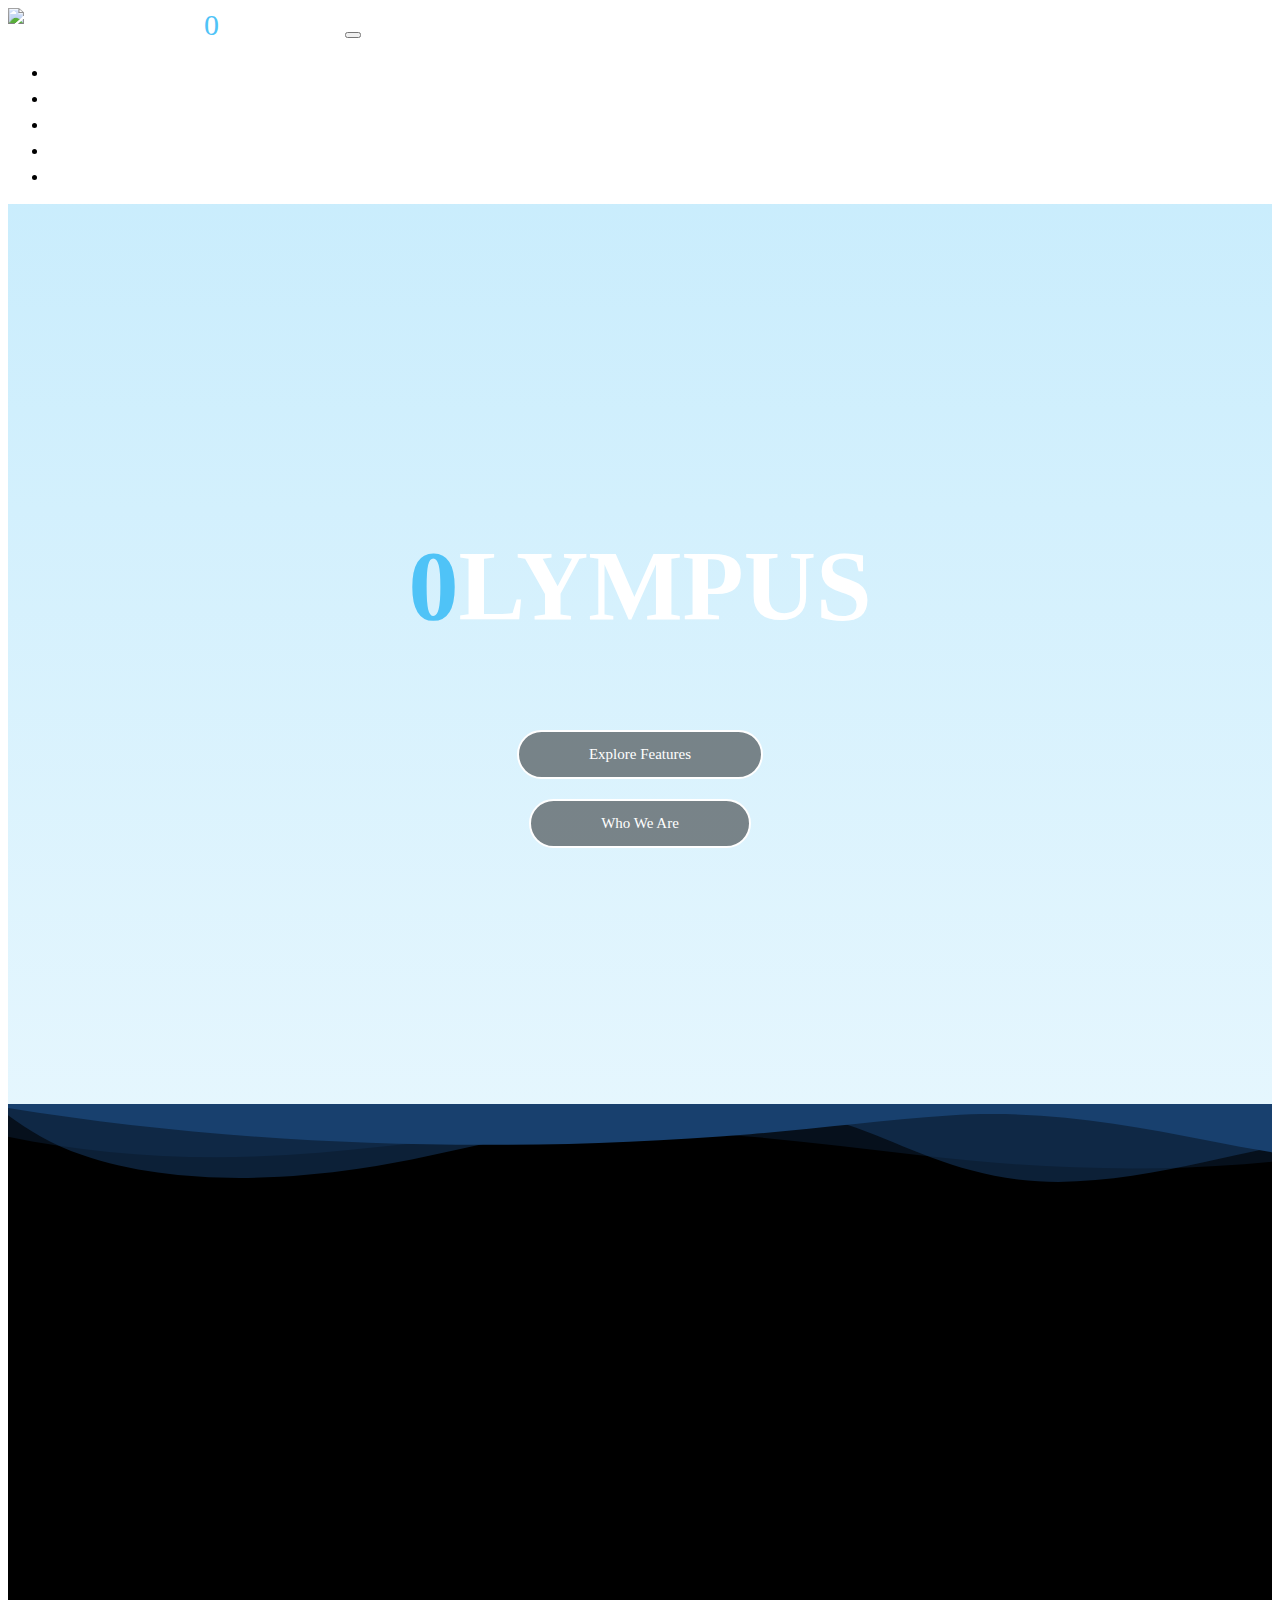
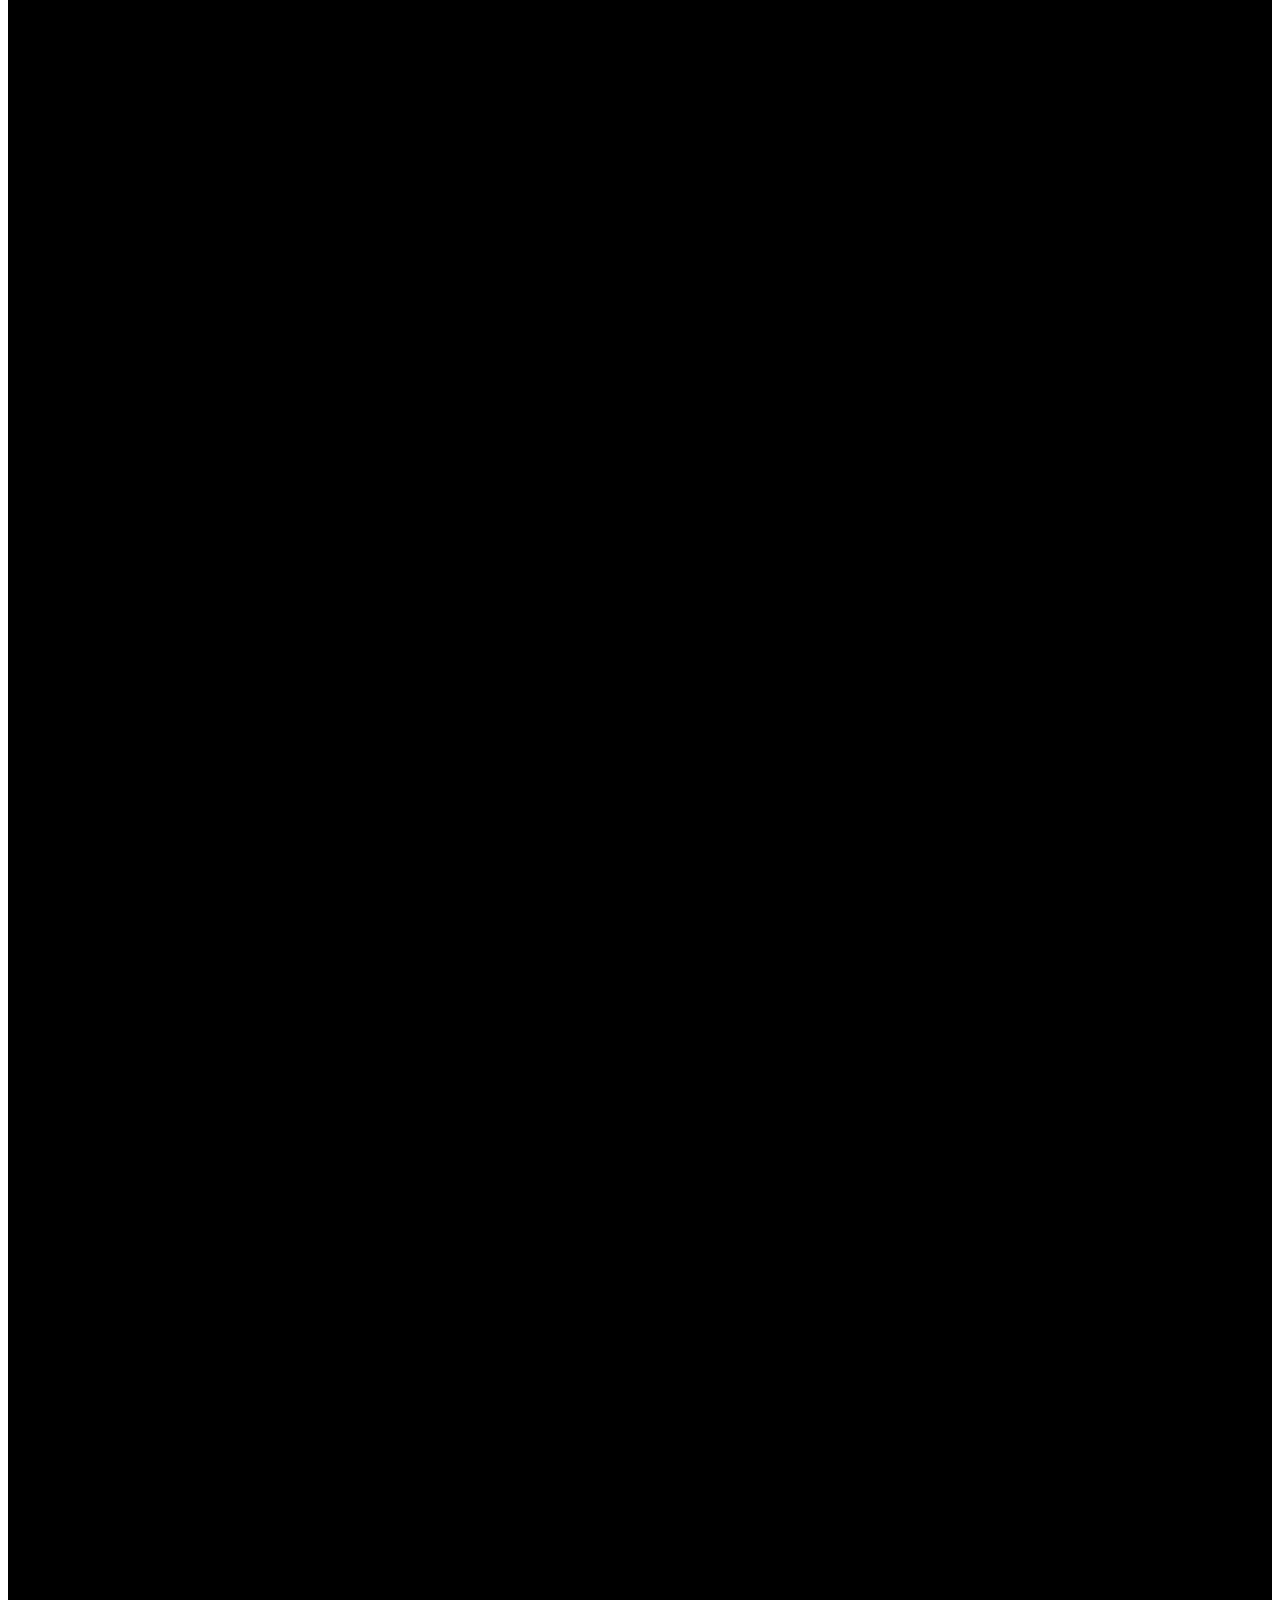
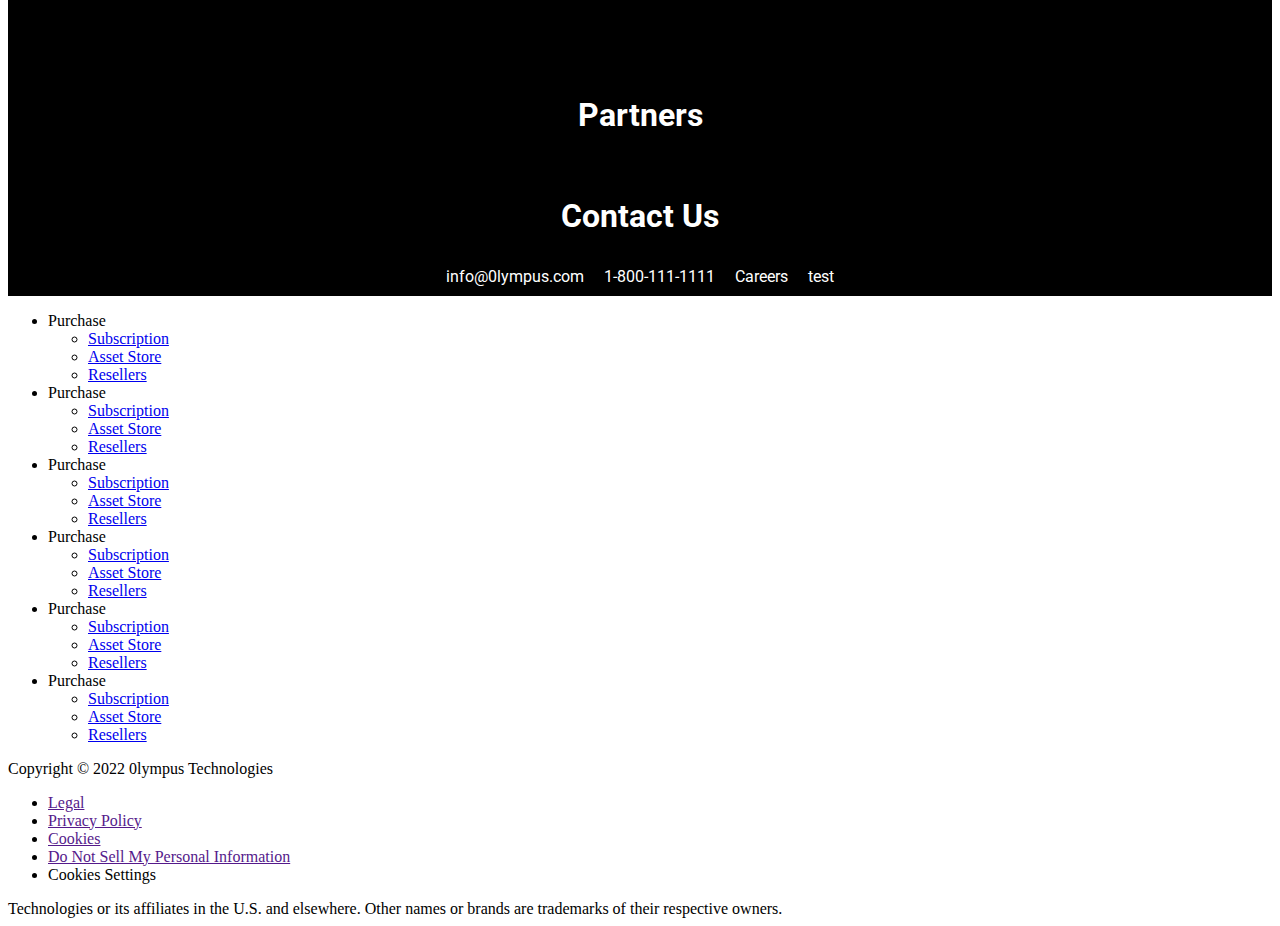
==== index.html @ a6ee3f27 "rename" ====
<!DOCTYPE html>
<html lang="en">
<head>
  <meta charset="UTF-8">
  <meta http-equiv="X-UA-Compatible" content="IE=edge">
  <meta name="viewport" content="width=device-width, initial-scale=1.0">
  
  <!-- link to Google API for Roboto Font for body -->
  <link rel="preconnect" href="https://fonts.googleapis.com">
  <link rel="preconnect" href="https://fonts.gstatic.com" crossorigin>
  <link href="https://fonts.googleapis.com/css2?family=Roboto&display=swap" rel="stylesheet"> 
  <script src="https://ajax.googleapis.com/ajax/libs/jquery/3.3.1/jquery.min.js"></script>
  
  <!-- bootstrap for navbar -->
  <link href="https://cdn.jsdelivr.net/npm/bootstrap@5.0.2/dist/css/bootstrap.min.css" 
    rel="stylesheet" 
    integrity="sha384-EVSTQN3/azprG1Anm3QDgpJLIm9Nao0Yz1ztcQTwFspd3yD65VohhpuuCOmLASjC" 
    crossorigin="anonymous">
    <script src="https://code.jquery.com/jquery-3.2.1.slim.min.js" integrity="sha384-KJ3o2DKtIkvYIK3UENzmM7KCkRr/rE9/Qpg6aAZGJwFDMVNA/GpGFF93hXpG5KkN" crossorigin="anonymous"></script>
    <script src="https://cdn.jsdelivr.net/npm/popper.js@1.12.9/dist/umd/popper.min.js" integrity="sha384-ApNbgh9B+Y1QKtv3Rn7W3mgPxhU9K/ScQsAP7hUibX39j7fakFPskvXusvfa0b4Q" crossorigin="anonymous"></script>
    <script src="https://cdn.jsdelivr.net/npm/bootstrap@4.0.0/dist/js/bootstrap.min.js" integrity="sha384-JZR6Spejh4U02d8jOt6vLEHfe/JQGiRRSQQxSfFWpi1MquVdAyjUar5+76PVCmYl" crossorigin="anonymous"></script>

  <title>0lympus Technologies</title>

  <!-- index specific cSS -->
  <link rel="stylesheet" href="CSS/indexCSS/animate.css">
  <link rel="stylesheet" href="CSS/indexCSS/navbar.css">
  <link rel="stylesheet" href="CSS/indexCSS/index_sliders.css">
  <link rel="stylesheet" href="CSS/indexCSS/index.css">
  <link rel="stylesheet" href="CSS/indexCSS/backVideo.css">

  <!-- general style sheet 
  <link rel="stylesheet" href="CSS\style.css">--> 
</head>


<body>
  <!-- Navbar Section -->
  <nav class="navbar navbar-expand-lg navbar-light  bg-transparent fixed-top p-md-3">
    <div class="container">
        <a href="index.html" class="navbar-brand fw-bold">
          <img src="https://svgsilh.com/svg/305692-2196f3.svg" alt="Lightning bolt" 
          width="75" height="30" class="d-inline-block align-text-top fs-1">
          <span style="color: rgb(79, 195, 247)">0</span>LYMPUS
        </a>
        <button class="navbar-toggler" type="button" data-bs-toggle="collapse" data-bs-target="#nav-menu">
            <span class="navbar-toggler-icon"></span>
        </button>
        <div class="collapse navbar-collapse" id="nav-menu">
          <ul class="navbar-nav ms-auto fw-bold">
            <li class="nav-item">
              <a href="HTML\productFeatures.html" class="nav-link">Features</a>
            </li>
            <li class="nav-item">
              <a href="HTML\roadmap.html" class="nav-link">Roadmap</a>
            </li>
            <li class="nav-item">
              <a href="HTML\pricing.html" class="nav-link">Pricing</a>
            </li>
            <li class="nav-item">
              <a href="HTML\team.html" class="nav-link">Team</a>
            </li>
            <li class="nav-item">
              <a href="HTML\faq.html" class="nav-link">FAQ</a>
            </li>
        </div>
    </div>
  </nav>



  <!--video banner-->
  <div class="video-front-content">
    <!--video-->
    <video autoplay loop muted plays-inline class="back-video">
      <source src="media/olympus_video_v1.0_banner.mp4" type="video/mp4">
    </video>
    <!--buttons on top of video banner-->
    <div class="content">
      <!--0lympus titlecard-->
      <h1><span style="color: rgb(79, 195, 247)">0</span>LYMPUS</h1>
      <!--send viewer to features-->
      <a class="innerbutton" href="HTML\productFeatures.html">Explore Features</a>  
      <!-- send viewer below to content of homepage-->
      <div class="main" id="section1">
        <a class="innerbutton" href="#section2">Who We Are</a>
      </div>
    </div>
  </div>

  <div class="main-content bg-dark">



    <!--divider found from https://app.haikei.app/-->
    <div id="section2" class="custom-shape-divider-top-1667151416 bg-dark">
      <svg data-name="Layer 1" xmlns="http://www.w3.org/2000/svg" viewBox="0 0 1200 120" preserveAspectRatio="none">
          <path d="M0,0V46.29c47.79,22.2,103.59,32.17,158,28,70.36-5.37,136.33-33.31,206.8-37.5C438.64,32.43,512.34,53.67,583,72.05c69.27,18,138.3,24.88,209.4,13.08,36.15-6,69.85-17.84,104.45-29.34C989.49,25,1113-14.29,1200,52.47V0Z" opacity=".25" class="shape-fill"></path>
          <path d="M0,0V15.81C13,36.92,27.64,56.86,47.69,72.05,99.41,111.27,165,111,224.58,91.58c31.15-10.15,60.09-26.07,89.67-39.8,40.92-19,84.73-46,130.83-49.67,36.26-2.85,70.9,9.42,98.6,31.56,31.77,25.39,62.32,62,103.63,73,40.44,10.79,81.35-6.69,119.13-24.28s75.16-39,116.92-43.05c59.73-5.85,113.28,22.88,168.9,38.84,30.2,8.66,59,6.17,87.09-7.5,22.43-10.89,48-26.93,60.65-49.24V0Z" opacity=".5" class="shape-fill"></path>
          <path d="M0,0V5.63C149.93,59,314.09,71.32,475.83,42.57c43-7.64,84.23-20.12,127.61-26.46,59-8.63,112.48,12.24,165.56,35.4C827.93,77.22,886,95.24,951.2,90c86.53-7,172.46-45.71,248.8-84.81V0Z" class="shape-fill"></path>
      </svg>
    </div>


    <!--team about section-->
    <!--text on left, picture on right-->
    <section class="from-right">
      <h1 style="padding-left: 100px;">About Us</h1>
      <div class="L-text-R-img">
        <p>
          Lorem ipsum dolor sit amet, consectetur adipiscing elit. Proin id mollis massa, non tincidunt ex. Suspendisse mattis ac neque eget pellentesque. Interdum et malesuada fames ac ante ipsum primis in faucibus. Proin rutrum nisl a tellus dapibus tempor. Maecenas non justo dolor. Cras tempor lacus turpis, sit amet consectetur magna tincidunt vitae. Duis rhoncus maximus lacus, nec rhoncus tortor suscipit id. Pellentesque malesuada, elit non venenatis aliquam, mauris urna mattis mi, sodales efficitur lorem dolor in enim. Nulla blandit nunc a lectus egestas lacinia. Lorem ipsum dolor sit amet, consectetur adipiscing elit. Phasellus ultrices lacus at mi tristique, mollis consectetur massa mattis. Duis condimentum massa felis, eu mattis risus pulvinar at. Vivamus viverra risus nec quam semper, gravida pulvinar sem elementum. Nullam pellentesque semper consectetur. Praesent sit amet lacinia tellus.
        </p>
        <img class="from-left" src="media\teamPictures\TeamPic.png">
      </div>
    </section>
    

    <!--company mission section-->
    <!--picture on left, text on right-->
    <section class="from-left">
      <h1 style="text-align:right; padding-right: 100px;">Our Company</h1>
      <div class="R-text-L-img">
        <img class="from-right" src="media\teamPictures\TeamPic.png">
        <p>
          Lorem ipsum dolor sit amet, consectetur adipiscing elit. Proin id mollis massa, non tincidunt ex. Suspendisse mattis ac neque eget pellentesque. Interdum et malesuada fames ac ante ipsum primis in faucibus. Proin rutrum nisl a tellus dapibus tempor. Maecenas non justo dolor. Cras tempor lacus turpis, sit amet consectetur magna tincidunt vitae. Duis rhoncus maximus lacus, nec rhoncus tortor suscipit id. Pellentesque malesuada, elit non venenatis aliquam, mauris urna mattis mi, sodales efficitur lorem dolor in enim. Nulla blandit nunc a lectus egestas lacinia. Lorem ipsum dolor sit amet, consectetur adipiscing elit. Phasellus ultrices lacus at mi tristique, mollis consectetur massa mattis. Duis condimentum massa felis, eu mattis risus pulvinar at. Vivamus viverra risus nec quam semper, gravida pulvinar sem elementum. Nullam pellentesque semper consectetur. Praesent sit amet lacinia tellus.
        </p>
      </div>
    </section>


    <!-- test animations
    <section class="from-right">
      <h1 style="text-align:right; padding-right: 100px;">Section 1</h1>
      <div class="R-text-L-img">
        <p>Lorem ipsum, dolor sit amet consectetur adipisicing elit. Error quod placeat commodi officiis, reiciendis similique, quis ad blanditiis consectetur unde officia vitae minima ullam eligendi, fuga dignissimos repellat corrupti. Impedit!</p>
      </div>
    </section>

    <!-- test animations
    <section class="from-left">
      <h1 style="text-align:right; padding-right: 100px;">Section 2</h1>
      <div class="R-text-L-img">
        <p>Lorem ipsum, dolor sit amet consectetur adipisicing elit. Error quod placeat commodi officiis, reiciendis similique, quis ad blanditiis consectetur unde officia vitae minima ullam eligendi, fuga dignissimos repellat corrupti. Impedit!</p>
      </div>
    </section>
      -->

    <div>
      <h1 style="text-align:center">Partners</h1>
      <div class="partners">
        <div class="partner from-left">
          <img src="https://avatars.dicebear.com/api/micah/908sjh%20vkdsacasdasd.svg">
        </div>
        <div class="partner from-left">
          <img src="https://avatars.dicebear.com/api/micah/14.svg">
        </div>
        <div class="partner from-right">
          <img src="https://avatars.dicebear.com/api/micah/your-custom-seed.svg" >
        </div>
        <div class="partner from-right">
          <img src="https://avatars.dicebear.com/api/micah/214567.svg">
        </div>
      </div>
    </div>

    <div class="contact-box">
      <h1 style="text-align:center">Contact Us</h1>
      <div class="contact-us">
        <div>
          info@0lympus.com
        </div>
        <div>
          1-800-111-1111
        </div>
        <div>
          Careers
        </div>
        <div>
          test
        </div>
      </div>
    </div>


  </div>




  <footer>          
    <ul>
      <li>
        <span>Purchase</span>
        <ul>
          <li>
            <a href="https://store.unity.com/">Subscription</a>
          </li>
          <li>
            <a href="https://assetstore.unity.com/">Asset Store</a>
          </li>
          <li>
            <a href="https://store.unity.com/resellers">Resellers</a>
          </li>
        </ul>
      </li>
      <li>
        <span>Purchase</span>
        <ul>
          <li>
            <a href="https://store.unity.com/">Subscription</a>
          </li>
          <li>
            <a href="https://assetstore.unity.com/">Asset Store</a>
          </li>
          <li>
            <a href="https://store.unity.com/resellers">Resellers</a>
          </li>
        </ul>
      </li>
      <li>
        <span>Purchase</span>
        <ul>
          <li>
            <a href="https://store.unity.com/">Subscription</a>
          </li>
          <li>
            <a href="https://assetstore.unity.com/">Asset Store</a>
          </li>
          <li>
            <a href="https://store.unity.com/resellers">Resellers</a>
          </li>
        </ul>
      </li>
      <li>
        <span>Purchase</span>
        <ul>
          <li>
            <a href="https://store.unity.com/">Subscription</a>
          </li>
          <li>
            <a href="https://assetstore.unity.com/">Asset Store</a>
          </li>
          <li>
            <a href="https://store.unity.com/resellers">Resellers</a>
          </li>
        </ul>
      </li>
      <li>
        <span>Purchase</span>
        <ul>
          <li>
            <a href="https://store.unity.com/">Subscription</a>
          </li>
          <li>
            <a href="https://assetstore.unity.com/">Asset Store</a>
          </li>
          <li>
            <a href="https://store.unity.com/resellers">Resellers</a>
          </li>
        </ul>
      </li>
      <li>
        <span>Purchase</span>
        <ul>
          <li>
            <a href="https://store.unity.com/">Subscription</a>
          </li>
          <li>
            <a href="https://assetstore.unity.com/">Asset Store</a>
          </li>
          <li>
            <a href="https://store.unity.com/resellers">Resellers</a>
          </li>
        </ul>
      </li>          
    </ul>
      


    <div>
      <div>Copyright © 2022 0lympus Technologies</div>
        <div>   
          <ul>
            <li>
              <a href="" >Legal</a>
            </li>
            <li>
              <a href="" >Privacy Policy</a>
            </li>
            <li>
              <a href="" ">Cookies</a>
            </li>
            <li>
              <a href="" >Do Not Sell My Personal Information</a>
            </li>
            <li>
              <span>Cookies Settings</span>
            </li>
          </ul>
        </div>
      </div>
      <div>
        <div>
          Technologies or its affiliates in the U.S. and elsewhere.
          Other names or brands are trademarks of their respective owners.
        </div>
      </div>

  </footer>



  <!-- End of main cotnent Devon Knight -->

  <!-- scripts Devon Knight -->
  <script defer src="JavaScript\index\app.js"></script>
  <script src="JavaScript\index\navShade.js"></script>
</body>
</html>
---- CSS/indexCSS/navbar.css ----
/*
.navbar{
  height:80px;
  display: flex;
  font-size: 1.5rem;
  background-color:#000000;
  text-decoration: none;
  align-items: center;
  margin:0;
}
.navbar-container{
  height: 80px;
  width: 100%;
  padding: 0 30px;
  display: flex;
  justify-content: space-between;
}
.navbar-container .nav-logo {
  flex:1;
}
.navbar-container .nav-logo a{
  display: flex;
  text-decoration: none;
  color: #ffffff;
  font-weight: bold;
  font-size: 2em;
  margin: 5px;
  font-family: "Futura";
}
.navbar-container #company-logo {
  width: 60px;
  filter: invert(54%) sepia(83%) saturate(1494%) hue-rotate(154deg) brightness(104%) contrast(106%);
}
.navbar-container .navbar-menu {
  margin: 0;
  display: flex;
  align-items: center;
  list-style: none;
  padding: 0 50px;
  font-family: "Futura Lt BT";
}
.navbar-container .navbar-item {
  height: 80px;
  padding: 0 2em;
}
.navbar-menu .navbar-links {
  color: #ffffff;
  display: flex;
  align-items: center;
  justify-content: center;
  text-decoration: none;
  padding-top: 1em;
}
.navbar-menu .navbar-links:hover {
  color:#00CCFF ;
}


/*
/* keep navbar with scrolling 
.navbar {
  z-index: 99;
  background: transparent;
  position: fixed; 
  top: 0; 
  width: 100%; 
}
/* Links inside the navbar 
.navbar a {
  float: left;
  display: block;
  color: #f2f2f2;
  text-align: center;
  padding: 14px 16px;
  text-decoration: none;
} */
/* Change background on mouse-over 
.navbar a:hover {
  background: #ddd;
  color: black;
  -webkit-text-stroke: .7px whitesmoke;
  -webkit-text-fill-color: whitesmoke;
  color: transparent;
  background-color: rgba(79, 195, 247, 0.3);
  box-shadow: 
  0 3px 5px 0 
  rgba(79, 195, 247, 5), 
  0 3px 30px 0 
  rgba(79, 195, 247, 5);
}*/

.navbar-light .navbar-nav .nav-link{
  color: white;
  font-size: 22px;
}
.navbar-light .navbar-brand{
  color: white;
  font-size: 30px;
}
#nav-menu a:hover {
  -webkit-text-stroke: .7px rgb(79, 195, 247);
  -webkit-text-fill-color: rgb(79, 195, 247);
}
.navbar-container #company-logo {
  width: 60px;
  filter: invert(54%) sepia(83%) saturate(1494%) hue-rotate(154deg) brightness(104%) contrast(106%);
}
.navbar{
  transition-property: background-color;
  transition-duration: 1s;
}
---- CSS/indexCSS/index_sliders.css ----
#slide_button{
  background-color: #167c4f;
  color: white;
  padding: 14px 25px;
  text-align: center;
  text-decoration: none;
  display: inline-block;
}

#slide_button:hover, #slide_button:active{
  background-color: green;
}
.slider{
    width:100%;
}
.sliders{
  display: flex;
  text-align: center;
}
.slides{
  height: 40%;
}
---- CSS/indexCSS/index.css ----
.main-content{
  font-family: 'Roboto', sans-serif;
  color: white;
  background: black;
  overflow: hidden;
}
.grey{
  background: darkgray;
}
.off_white{
  background: whitesmoke;
}

.custom-shape-divider-top-1667151416 {
  width: 100%;
  overflow: hidden;
  line-height: 0;
  background: black;
}
.custom-shape-divider-top-1667151416 svg {
  position: relative;
  display: block;
  width: calc(148% + 1.3px);
  height: 85px;
}
.custom-shape-divider-top-1667151416 .shape-fill {
  fill: #18406E;
}


.text{
  background-color: lightgray;
  color: black;
}


.main-content section{
  padding-top: 25vh;
  padding-bottom: 25vh;
}


.L-text-R-img{
  display: flex;
  padding-right: 100px;
  padding-left: 100px;
}
.L-text-R-img p{
  padding-right: 100px;
  display: flex;
  align-items: center;
  justify-content: center;
}
.L-text-R-img img{
  display: block;
  align-items: right;
  width: 40vw;
  height: 40vw;
}
.R-text-L-img{
  display: flex;
  padding-right: 100px;
  padding-left: 100px;
}
.R-text-L-img p{
  padding-left: 100px;
  display: flex;
  align-items: center;
  justify-content: center;
}
.R-text-L-img img{
  display: block;
  align-items: left;
  width: 40vw;
  height: 40vw;
}


.contact-us{
  display: flex;
  align-items: center;
  justify-content: center;
}
.contact-us div{
  padding: 10px;
}
---- CSS/indexCSS/backVideo.css ----
.back-video{
  position: absolute;
  z-index: -5;
}
@media (min-aspect-ratio: 16/9){
  .back-video{
    width: 100%;
    height: auto;
  }
}
@media (max-aspect-ratio: 16/9){
  .back-video{
    width: auto;
    height: 100%;
  }
}

.video-front-content{
  width: 100%;
  height:  100vh;
  background-image: linear-gradient(
    rgba(79, 195, 247, 0.30),
    rgba(79, 195, 247, 0.15));
  position: relative;
  padding: 0 0%;
  display: flex;
  align-items: center;
  justify-content: center;
  overflow-x: hidden;
}
.content{
  z-index: 1;
  text-align: center;
}
.content h1{
  font-size:  100px;
  color: #fff;
  font-weight: 600;
  transition:  0.3s;
}
.content a{
  text-decoration: none;
  display: inline-block;
  background-color: rgba(20,20,20, 0.5);
  color: #fff;
  font-size: 15px;
  border: 2px solid #fff;
  padding: 14px 70px;
  border-radius: 50px;
  margin-top: 20px;
  transition-property: transform, box-shadow, -webkit-text-stroke, background-color;
  transition-duration: 0.5s;
}
.content a:hover{
  -webkit-text-stroke: 1px white;
  transform: scale(1.1);
  background-color: rgba(79, 195, 247, 0.7);
  box-shadow: 
  0 3px 5px 0 
  rgba(79, 195, 247, 2), 
  0 3px 30px 0 
  rgba(79, 195, 247, 2);
}
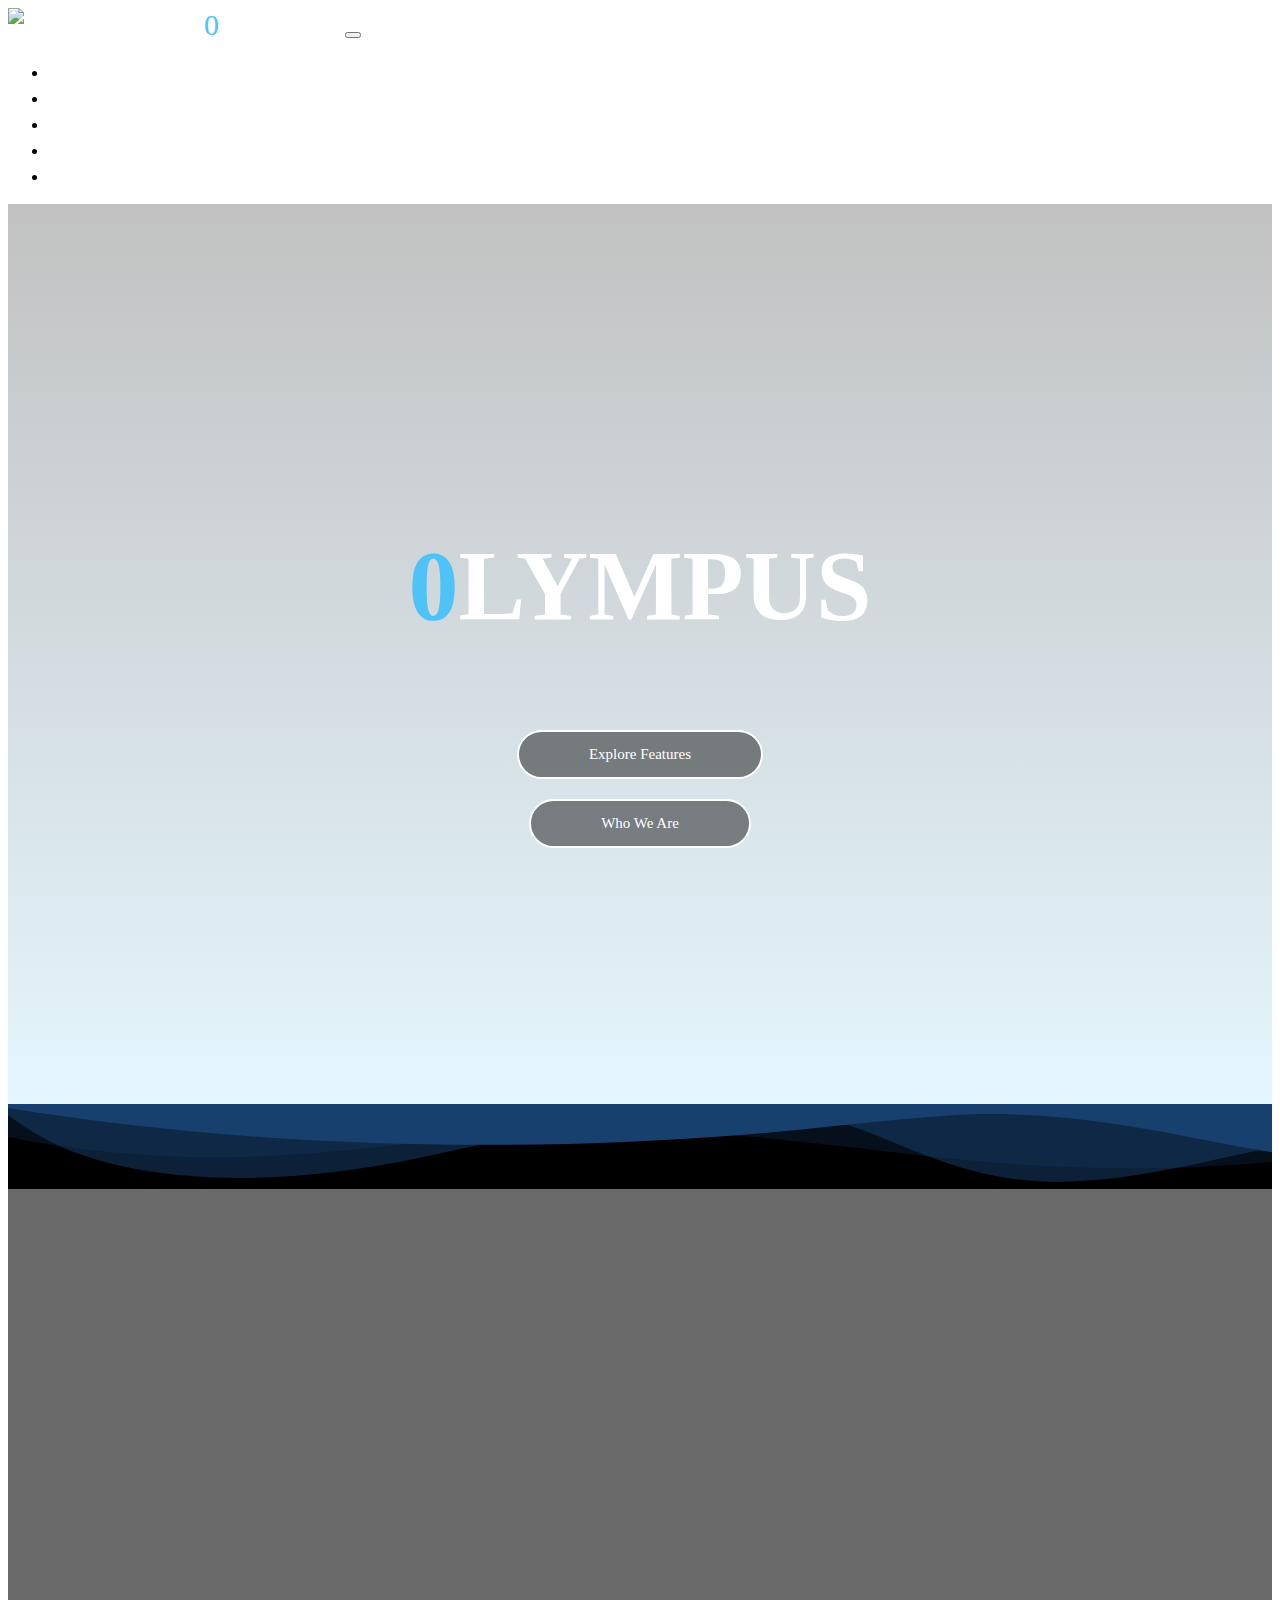
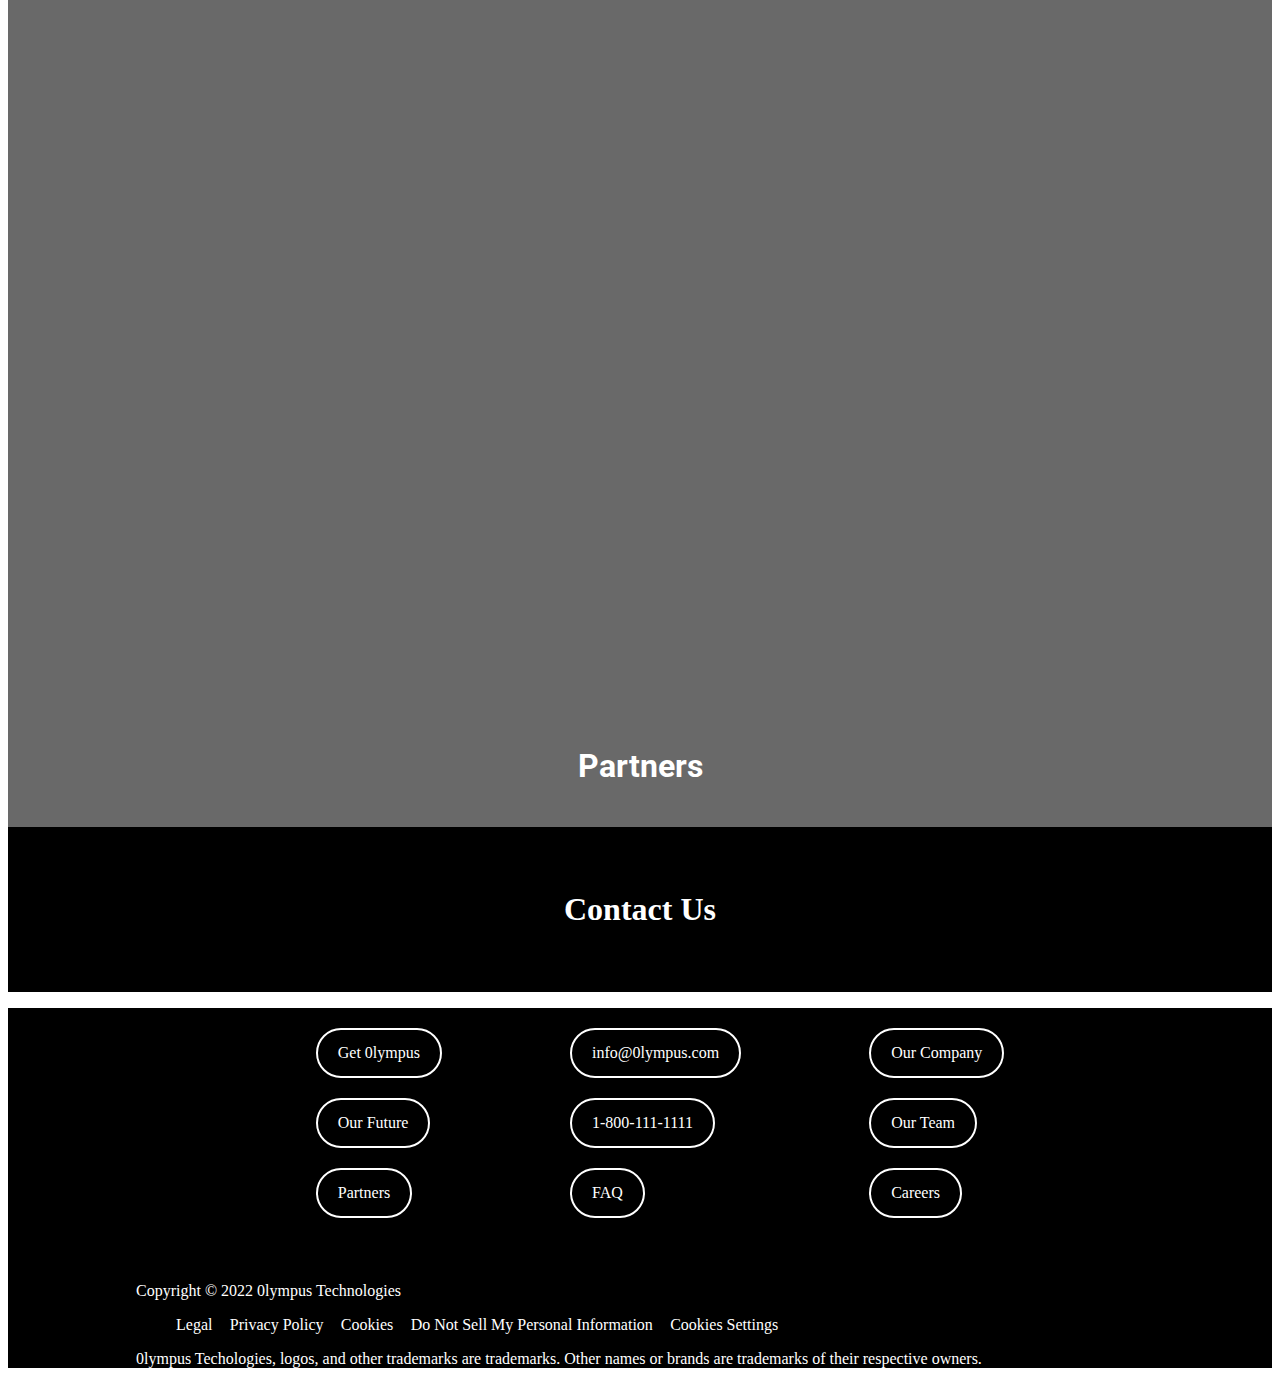
==== commit 64ff6077: "Merge pull request #14 from 0lympusTechnologies/index" ====
--- a/index.html
+++ b/index.html
@@ -5,7 +5,7 @@
   <meta http-equiv="X-UA-Compatible" content="IE=edge">
   <meta name="viewport" content="width=device-width, initial-scale=1.0">
   
-  <!-- link to Google API for Roboto Font for body -->
+  <!-- link to Google API for Roboto Font for body - Devon Knight-->
   <link rel="preconnect" href="https://fonts.googleapis.com">
   <link rel="preconnect" href="https://fonts.gstatic.com" crossorigin>
   <link href="https://fonts.googleapis.com/css2?family=Roboto&display=swap" rel="stylesheet"> 
@@ -28,14 +28,13 @@
   <link rel="stylesheet" href="CSS/indexCSS/index_sliders.css">
   <link rel="stylesheet" href="CSS/indexCSS/index.css">
   <link rel="stylesheet" href="CSS/indexCSS/backVideo.css">
-
-  <!-- general style sheet 
-  <link rel="stylesheet" href="CSS\style.css">--> 
+  <link rel="stylesheet" href="CSS/indexCSS/footer.css">
+
 </head>
 
 
 <body>
-  <!-- Navbar Section -->
+  <!-- Navbar Section - Devon Knight -->
   <nav class="navbar navbar-expand-lg navbar-light  bg-transparent fixed-top p-md-3">
     <div class="container">
         <a href="index.html" class="navbar-brand fw-bold">
@@ -69,19 +68,19 @@
 
 
 
-  <!--video banner-->
+  <!--video banner - Devon Knight -->
   <div class="video-front-content">
     <!--video-->
     <video autoplay loop muted plays-inline class="back-video">
       <source src="media/olympus_video_v1.0_banner.mp4" type="video/mp4">
     </video>
-    <!--buttons on top of video banner-->
+    <!--buttons on top of video banner - Devon Knight-->
     <div class="content">
-      <!--0lympus titlecard-->
+      <!--0lympus titlecard - Devon Knight-->
       <h1><span style="color: rgb(79, 195, 247)">0</span>LYMPUS</h1>
-      <!--send viewer to features-->
+      <!--send viewer to features - Devon Knight-->
       <a class="innerbutton" href="HTML\productFeatures.html">Explore Features</a>  
-      <!-- send viewer below to content of homepage-->
+      <!-- send viewer below to content of homepage - Devon Knight-->
       <div class="main" id="section1">
         <a class="innerbutton" href="#section2">Who We Are</a>
       </div>
@@ -91,7 +90,7 @@
   <div class="main-content bg-dark">
 
 
-
+    <!-- Custom Generated Divider - Devon Knight -->
     <!--divider found from https://app.haikei.app/-->
     <div id="section2" class="custom-shape-divider-top-1667151416 bg-dark">
       <svg data-name="Layer 1" xmlns="http://www.w3.org/2000/svg" viewBox="0 0 1200 120" preserveAspectRatio="none">
@@ -102,7 +101,7 @@
     </div>
 
 
-    <!--team about section-->
+    <!--team about section - Devon Knight -->
     <!--text on left, picture on right-->
     <section class="from-right">
       <h1 style="padding-left: 100px;">About Us</h1>
@@ -115,7 +114,7 @@
     </section>
     
 
-    <!--company mission section-->
+    <!--company mission section - Devon Knight -->
     <!--picture on left, text on right-->
     <section class="from-left">
       <h1 style="text-align:right; padding-right: 100px;">Our Company</h1>
@@ -127,24 +126,7 @@
       </div>
     </section>
 
-
-    <!-- test animations
-    <section class="from-right">
-      <h1 style="text-align:right; padding-right: 100px;">Section 1</h1>
-      <div class="R-text-L-img">
-        <p>Lorem ipsum, dolor sit amet consectetur adipisicing elit. Error quod placeat commodi officiis, reiciendis similique, quis ad blanditiis consectetur unde officia vitae minima ullam eligendi, fuga dignissimos repellat corrupti. Impedit!</p>
-      </div>
-    </section>
-
-    <!-- test animations
-    <section class="from-left">
-      <h1 style="text-align:right; padding-right: 100px;">Section 2</h1>
-      <div class="R-text-L-img">
-        <p>Lorem ipsum, dolor sit amet consectetur adipisicing elit. Error quod placeat commodi officiis, reiciendis similique, quis ad blanditiis consectetur unde officia vitae minima ullam eligendi, fuga dignissimos repellat corrupti. Impedit!</p>
-      </div>
-    </section>
-      -->
-
+    <!-- Parttner animation and randomGen art - Devon Knight-->
     <div>
       <h1 style="text-align:center">Partners</h1>
       <div class="partners">
@@ -162,125 +144,56 @@
         </div>
       </div>
     </div>
-
-    <div class="contact-box">
-      <h1 style="text-align:center">Contact Us</h1>
-      <div class="contact-us">
-        <div>
-          info@0lympus.com
-        </div>
-        <div>
-          1-800-111-1111
-        </div>
-        <div>
-          Careers
-        </div>
-        <div>
-          test
-        </div>
-      </div>
-    </div>
-
-
   </div>
 
 
 
-
-  <footer>          
-    <ul>
-      <li>
-        <span>Purchase</span>
+  <!-- Contact Us Bar - Devon Knight -->
+  <footer>
+    <h1 style="text-align:center" class="contact-title">Contact Us</h1> 
+    <ul class="contact-us">
+      <ul>
+        <li>
+          <a href="">Get 0lympus</a>
+        </li>
+        <li>
+          <a href="">Our Future</a>
+        </li>
+        <li>
+          <a href="">Partners</a>
+        </li>
+      </ul>
+      <ul>
+        <li>
+          <a href="">info@0lympus.com</a>
+        </li>
+        <li>
+          <a href="">1-800-111-1111</a>
+        </li>
+        <li>
+          <a href="">FAQ</a>
+        </li>
+      </ul>
         <ul>
           <li>
-            <a href="https://store.unity.com/">Subscription</a>
+            <a href="">Our Company</a>
           </li>
           <li>
-            <a href="https://assetstore.unity.com/">Asset Store</a>
+            <a href="">Our Team</a>
           </li>
           <li>
-            <a href="https://store.unity.com/resellers">Resellers</a>
+            <a href="">Careers</a>
           </li>
         </ul>
-      </li>
-      <li>
-        <span>Purchase</span>
-        <ul>
-          <li>
-            <a href="https://store.unity.com/">Subscription</a>
-          </li>
-          <li>
-            <a href="https://assetstore.unity.com/">Asset Store</a>
-          </li>
-          <li>
-            <a href="https://store.unity.com/resellers">Resellers</a>
-          </li>
-        </ul>
-      </li>
-      <li>
-        <span>Purchase</span>
-        <ul>
-          <li>
-            <a href="https://store.unity.com/">Subscription</a>
-          </li>
-          <li>
-            <a href="https://assetstore.unity.com/">Asset Store</a>
-          </li>
-          <li>
-            <a href="https://store.unity.com/resellers">Resellers</a>
-          </li>
-        </ul>
-      </li>
-      <li>
-        <span>Purchase</span>
-        <ul>
-          <li>
-            <a href="https://store.unity.com/">Subscription</a>
-          </li>
-          <li>
-            <a href="https://assetstore.unity.com/">Asset Store</a>
-          </li>
-          <li>
-            <a href="https://store.unity.com/resellers">Resellers</a>
-          </li>
-        </ul>
-      </li>
-      <li>
-        <span>Purchase</span>
-        <ul>
-          <li>
-            <a href="https://store.unity.com/">Subscription</a>
-          </li>
-          <li>
-            <a href="https://assetstore.unity.com/">Asset Store</a>
-          </li>
-          <li>
-            <a href="https://store.unity.com/resellers">Resellers</a>
-          </li>
-        </ul>
-      </li>
-      <li>
-        <span>Purchase</span>
-        <ul>
-          <li>
-            <a href="https://store.unity.com/">Subscription</a>
-          </li>
-          <li>
-            <a href="https://assetstore.unity.com/">Asset Store</a>
-          </li>
-          <li>
-            <a href="https://store.unity.com/resellers">Resellers</a>
-          </li>
-        </ul>
-      </li>          
-    </ul>
-      
-
-
-    <div>
+
+      </ul>
+
+    
+    <!-- Copyright Bar - Devon Knight -->
+    <div class="copyright">
       <div>Copyright © 2022 0lympus Technologies</div>
-        <div>   
-          <ul>
+        <div >   
+          <ul class="copyright-content">
             <li>
               <a href="" >Legal</a>
             </li>
@@ -298,11 +211,8 @@
             </li>
           </ul>
         </div>
-      </div>
-      <div>
         <div>
-          Technologies or its affiliates in the U.S. and elsewhere.
-          Other names or brands are trademarks of their respective owners.
+          0lympus Techologies, logos, and other trademarks are trademarks. Other names or brands are trademarks of their respective owners.
         </div>
       </div>
 
--- a/CSS/indexCSS/navbar.css
+++ b/CSS/indexCSS/navbar.css
@@ -1,4 +1,4 @@
-
+/* CSS File redone by Devon Knight */
 /*
 .navbar{
   height:80px;
@@ -90,6 +90,7 @@
   rgba(79, 195, 247, 5);
 }*/
 
+/* CSS for Homepage Nav-bar - Devon Knight */
 .navbar-light .navbar-nav .nav-link{
   color: white;
   font-size: 22px;
--- a/CSS/indexCSS/index_sliders.css
+++ b/CSS/indexCSS/index_sliders.css
@@ -1,3 +1,4 @@
+/* Sliders for content pictures (unused at the moment) - Devon Knight */
 #slide_button{
   background-color: #167c4f;
   color: white;
--- a/CSS/indexCSS/index.css
+++ b/CSS/indexCSS/index.css
@@ -1,7 +1,8 @@
+/* CSS for idnex Devon Knight*/
 .main-content{
   font-family: 'Roboto', sans-serif;
   color: white;
-  background: black;
+  background-color: dimgrey;
   overflow: hidden;
 }
 .grey{
@@ -27,26 +28,28 @@
   fill: #18406E;
 }
 
-
+/* text style- Devon Knight */
 .text{
   background-color: lightgray;
   color: black;
 }
 
-
+/* all main homepage content formats in sections - Devon Knight */
 .main-content section{
-  padding-top: 25vh;
-  padding-bottom: 25vh;
+  padding-top: 10vh;
+  padding-bottom: 10vh;
+  padding-left: 10vw;
+  padding-right: 10vw;
 }
 
-
+/* CSS animations for content - Devon Knight */
+/* left-side image + right-side text - Devon Knight */
 .L-text-R-img{
   display: flex;
-  padding-right: 100px;
-  padding-left: 100px;
+  padding-left: 5px;
 }
 .L-text-R-img p{
-  padding-right: 100px;
+  padding-right: 5px;
   display: flex;
   align-items: center;
   justify-content: center;
@@ -54,16 +57,17 @@
 .L-text-R-img img{
   display: block;
   align-items: right;
-  width: 40vw;
-  height: 40vw;
+  width: 200%;
+  max-width: 300px;
+  height: auto;
 }
+/* left-side text + right-side image - Devon Knight */
 .R-text-L-img{
   display: flex;
-  padding-right: 100px;
-  padding-left: 100px;
+  padding-right: 5px;
 }
 .R-text-L-img p{
-  padding-left: 100px;
+  padding-left: 5px;
   display: flex;
   align-items: center;
   justify-content: center;
@@ -71,16 +75,8 @@
 .R-text-L-img img{
   display: block;
   align-items: left;
-  width: 40vw;
-  height: 40vw;
+  width: 200%;
+  max-width: 300px;
+  height: auto;
 }
 
-
-.contact-us{
-  display: flex;
-  align-items: center;
-  justify-content: center;
-}
-.contact-us div{
-  padding: 10px;
-}--- a/CSS/indexCSS/backVideo.css
+++ b/CSS/indexCSS/backVideo.css
@@ -1,7 +1,13 @@
+/* Video content style - Devon Knight */
+body{
+  overflow-x: hidden;
+}
+/* Video placed in background - Devon Knight */
 .back-video{
   position: absolute;
   z-index: -5;
 }
+/* Video aspect ratio on different screen sizes - Devon Knight */
 @media (min-aspect-ratio: 16/9){
   .back-video{
     width: 100%;
@@ -15,12 +21,14 @@
   }
 }
 
+/* overlayed content - Devon Knight */
 .video-front-content{
   width: 100%;
   height:  100vh;
   background-image: linear-gradient(
-    rgba(79, 195, 247, 0.30),
+    rgba(10,10,10, 0.25),
     rgba(79, 195, 247, 0.15));
+  background-image:(rgba(10,10,10, 1));
   position: relative;
   padding: 0 0%;
   display: flex;
@@ -38,6 +46,7 @@
   font-weight: 600;
   transition:  0.3s;
 }
+/* buttons - Devon Knight */
 .content a{
   text-decoration: none;
   display: inline-block;
--- a/CSS/indexCSS/footer.css
+++ b/CSS/indexCSS/footer.css
@@ -0,0 +1,60 @@
+/* Contact us section - Devon Knight */
+.contact-title{
+  margin: 0;
+  padding-top: 5vw;
+  padding-bottom: 5vw;
+  background-color: black;
+  color: white;
+  display: flex;
+  align-items: center;
+  justify-content: center
+}
+.contact-us{
+  margin-bottom: 0;
+  padding-bottom: 5vw;
+  background-color: black;
+  display: flex;
+  align-items: center;
+  justify-content: center;
+}
+.contact-us ul{
+  padding-left: 5vw;
+  padding-right: 5vw; 
+}
+.contact-us a{
+  color: white;
+  text-decoration: none;
+  display: inline-block;
+  border: 2px solid #fff;
+  padding: 14px 20px;
+  border-radius: 50px;
+  margin-top: 20px;
+  transition-property: transform, box-shadow, -webkit-text-stroke, background-color;
+  transition-duration: 0.5s;
+}
+.contact-us a:hover{
+  -webkit-text-stroke: 1px white;
+  transform: scale(1.1);
+  background-color: rgba(79, 195, 247, 0.7);
+  box-shadow: 
+  0 3px 5px 0 
+  rgba(79, 195, 247, 2), 
+  0 3px 30px 0 
+  rgba(79, 195, 247, 2);
+}
+
+.copyright{
+  background-color: black;
+  color: white;
+  padding-left: 10vw;
+  padding-right: 10vw;
+}
+.copyright-content li
+{
+  padding-right: 10pt;
+  display:inline-block;
+}
+.copyright-content a{
+  color: white;
+  text-decoration: none;
+}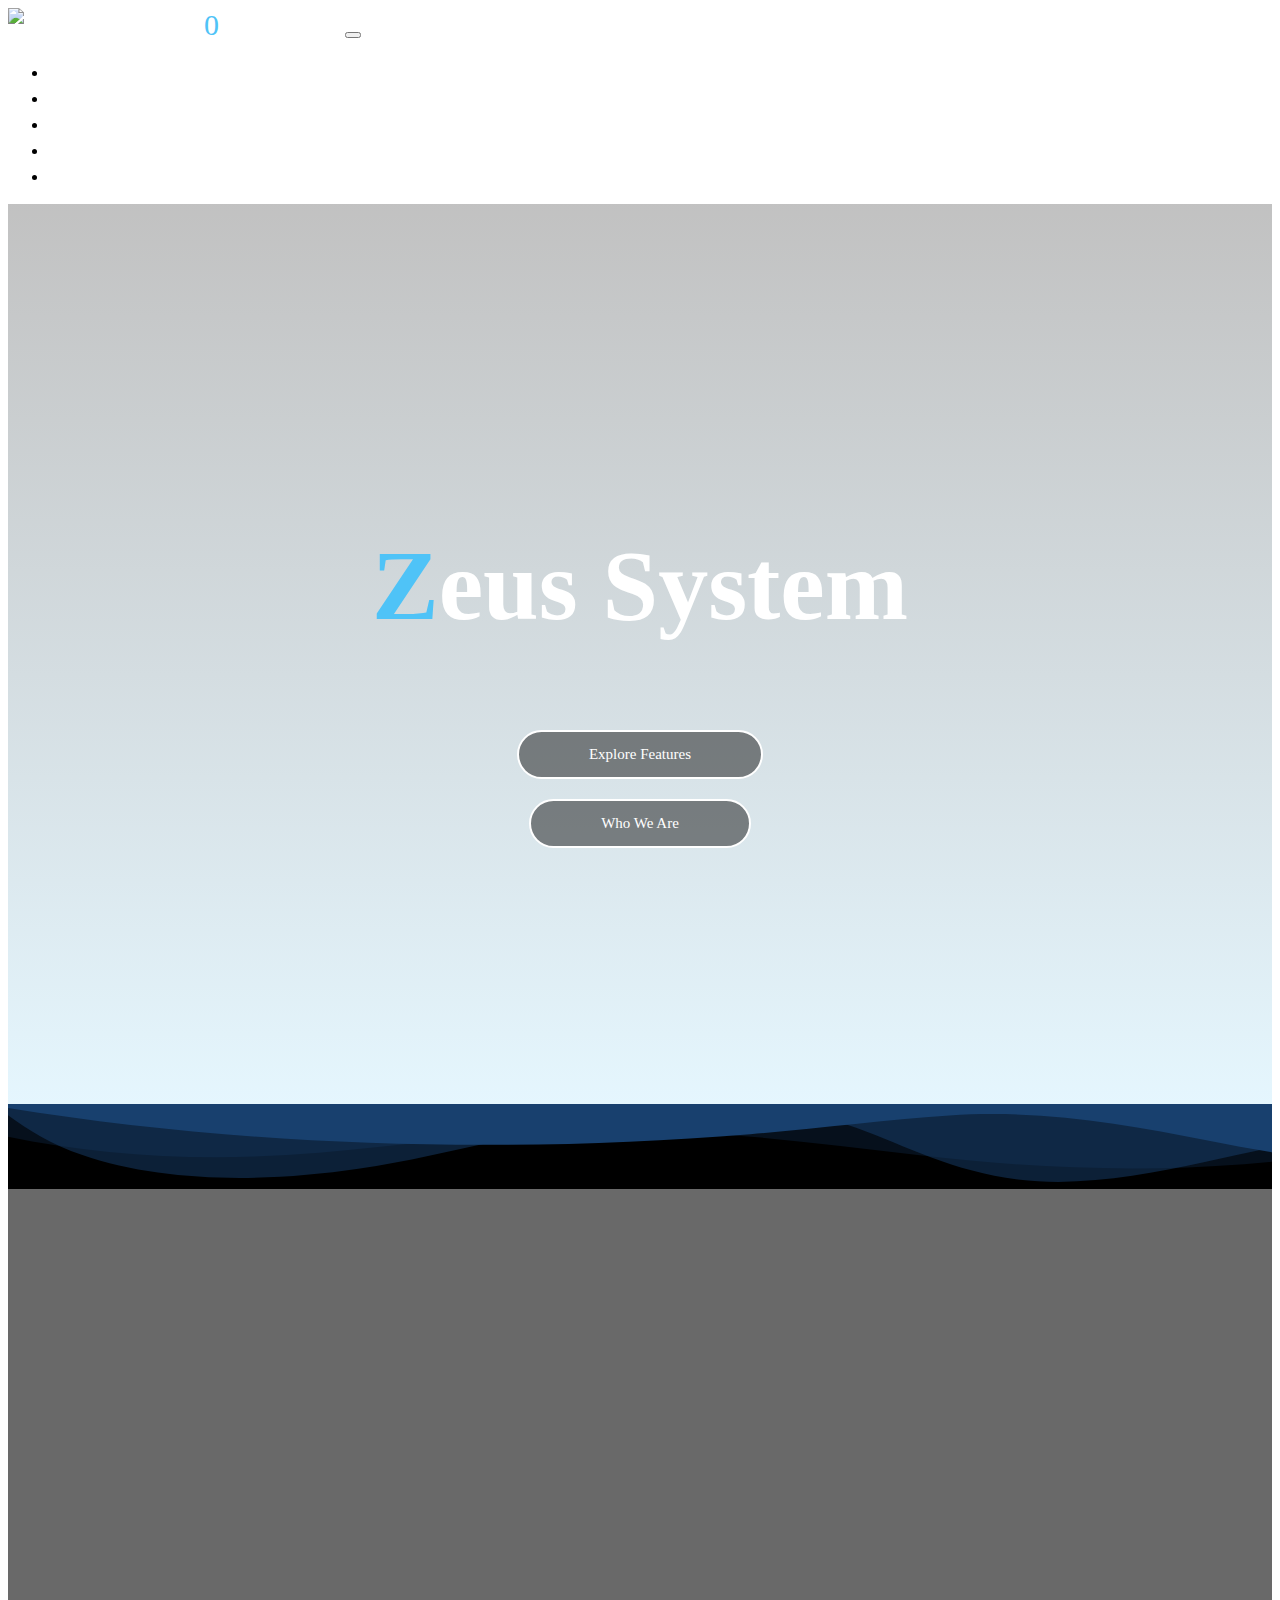
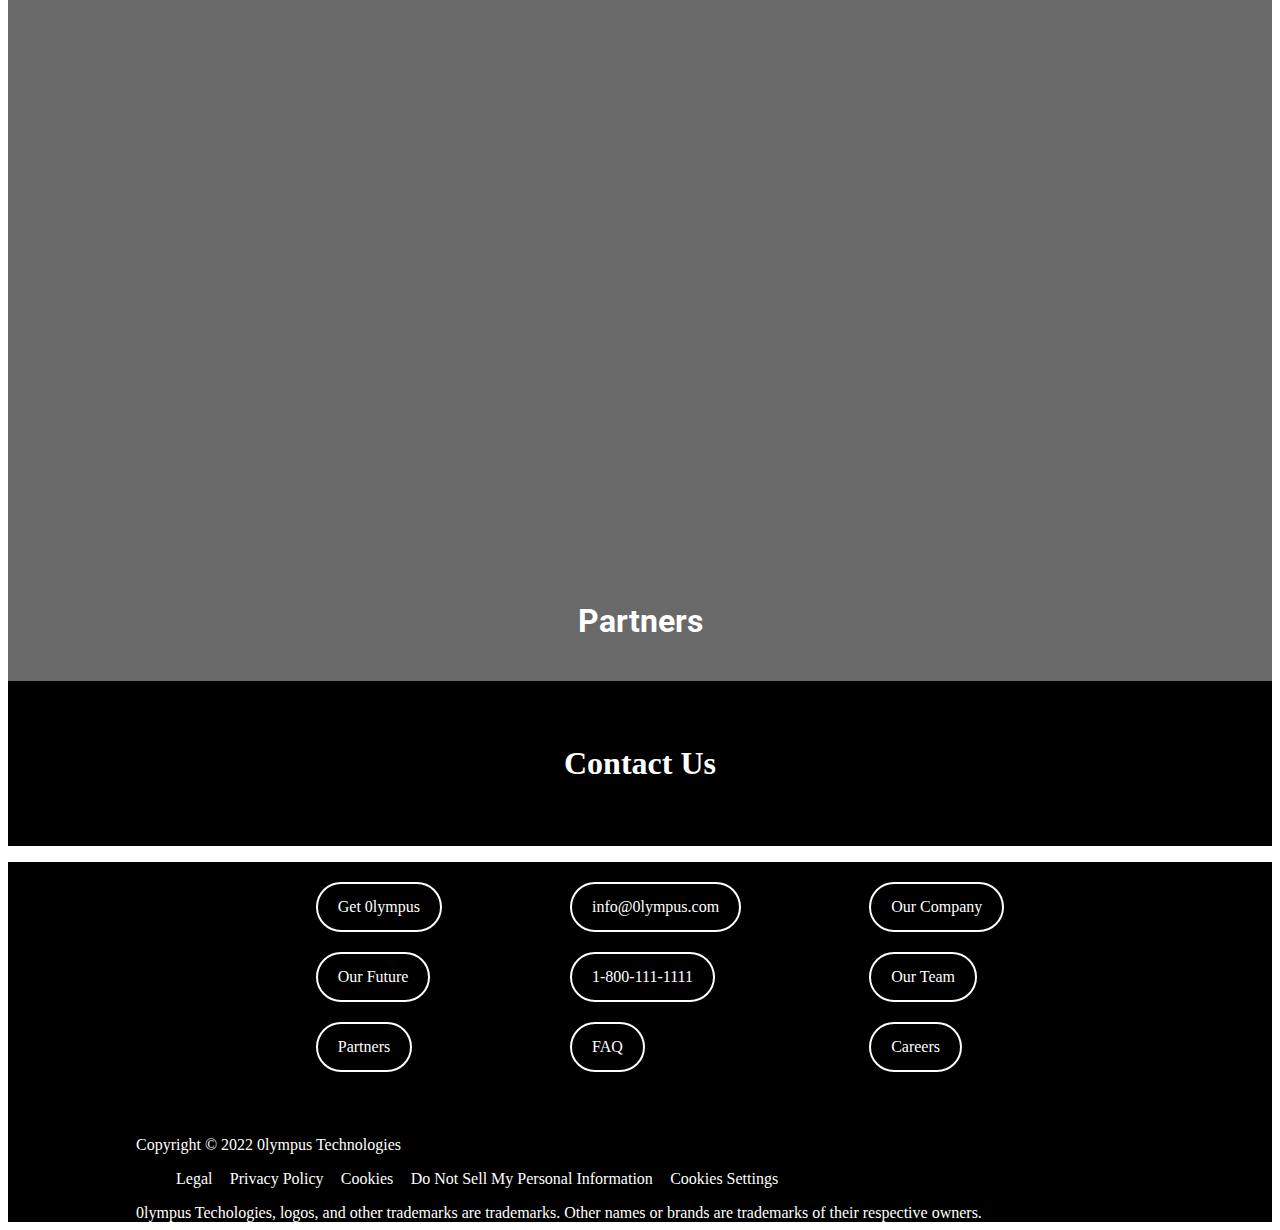
==== commit 115b4d78: "Product name on Landing" ====
--- a/index.html
+++ b/index.html
@@ -33,36 +33,38 @@
 </head>
 
 
-<body>
-  <!-- Navbar Section - Devon Knight -->
-  <nav class="navbar navbar-expand-lg navbar-light  bg-transparent fixed-top p-md-3">
+<body> <!-- Navbar Section - Devon Knight -->
+  <nav class="navbar navbar-expand-lg navbar-light bg-transparent fixed-top p-md-3">
     <div class="container">
-        <a href="index.html" class="navbar-brand fw-bold">
-          <img src="https://svgsilh.com/svg/305692-2196f3.svg" alt="Lightning bolt" 
-          width="75" height="30" class="d-inline-block align-text-top fs-1">
-          <span style="color: rgb(79, 195, 247)">0</span>LYMPUS
-        </a>
-        <button class="navbar-toggler" type="button" data-bs-toggle="collapse" data-bs-target="#nav-menu">
-            <span class="navbar-toggler-icon"></span>
-        </button>
-        <div class="collapse navbar-collapse" id="nav-menu">
-          <ul class="navbar-nav ms-auto fw-bold">
-            <li class="nav-item">
-              <a href="HTML\productFeatures.html" class="nav-link">Features</a>
-            </li>
-            <li class="nav-item">
-              <a href="HTML\roadmap.html" class="nav-link">Roadmap</a>
-            </li>
-            <li class="nav-item">
-              <a href="HTML\pricing.html" class="nav-link">Pricing</a>
-            </li>
-            <li class="nav-item">
-              <a href="HTML\team.html" class="nav-link">Team</a>
-            </li>
-            <li class="nav-item">
-              <a href="HTML\faq.html" class="nav-link">FAQ</a>
-            </li>
-        </div>
+      <a href="index.html" class="navbar-brand fw-bold">
+        <img src="https://svgsilh.com/svg/305692-2196f3.svg" alt="Lightning bolt" 
+        width="30" height="30" class="d-inline-block align-text-top fs-1">
+        <span style="color: rgb(79, 195, 247)">0</span>LYMPUS
+      </a>
+
+      <button class="navbar-toggler" type="button" data-toggle="collapse" data-target="#navbarSupportedContent" aria-controls="navbarSupportedContent" aria-expanded="false" aria-label="Toggle navigation">
+        <span class="navbar-toggler-icon"></span>
+      </button>
+
+      <div class="collapse navbar-collapse" id="navbarSupportedContent">
+        <ul class="navbar-nav ms-auto fw-bold fs-4 ps-md-3">
+          <li class="nav-item">
+            <a href="HTML\productFeatures.html" class="nav-link px-md-4 text-light">Features</a>
+          </li>
+          <li class="nav-item">
+            <a href="HTML\roadmap.html" class="nav-link px-md-4 text-light">Roadmap</a>
+          </li>
+          <li class="nav-item">
+            <a href="HTML\pricing.html" class="nav-link px-md-4 text-light">Pricing</a>
+          </li>
+          <li class="nav-item">
+            <a href="HTML\team.html" class="nav-link px-md-4 text-light">Team</a>
+          </li>
+          <li class="nav-item">
+            <a href="HTML\faq.html" class="nav-link px-md-4 text-light">FAQ</a>
+          </li>
+        </ul>
+      </div>
     </div>
   </nav>
 
@@ -77,7 +79,7 @@
     <!--buttons on top of video banner - Devon Knight-->
     <div class="content">
       <!--0lympus titlecard - Devon Knight-->
-      <h1><span style="color: rgb(79, 195, 247)">0</span>LYMPUS</h1>
+      <h1><span style="color: rgb(79, 195, 247)">Z</span>eus System</h1>
       <!--send viewer to features - Devon Knight-->
       <a class="innerbutton" href="HTML\productFeatures.html">Explore Features</a>  
       <!-- send viewer below to content of homepage - Devon Knight-->
@@ -104,10 +106,16 @@
     <!--team about section - Devon Knight -->
     <!--text on left, picture on right-->
     <section class="from-right">
-      <h1 style="padding-left: 100px;">About Us</h1>
+      <h1 style="padding-left: 5px;">About Us</h1>
       <div class="L-text-R-img">
-        <p>
-          Lorem ipsum dolor sit amet, consectetur adipiscing elit. Proin id mollis massa, non tincidunt ex. Suspendisse mattis ac neque eget pellentesque. Interdum et malesuada fames ac ante ipsum primis in faucibus. Proin rutrum nisl a tellus dapibus tempor. Maecenas non justo dolor. Cras tempor lacus turpis, sit amet consectetur magna tincidunt vitae. Duis rhoncus maximus lacus, nec rhoncus tortor suscipit id. Pellentesque malesuada, elit non venenatis aliquam, mauris urna mattis mi, sodales efficitur lorem dolor in enim. Nulla blandit nunc a lectus egestas lacinia. Lorem ipsum dolor sit amet, consectetur adipiscing elit. Phasellus ultrices lacus at mi tristique, mollis consectetur massa mattis. Duis condimentum massa felis, eu mattis risus pulvinar at. Vivamus viverra risus nec quam semper, gravida pulvinar sem elementum. Nullam pellentesque semper consectetur. Praesent sit amet lacinia tellus.
+        <p style="font-size: large;">
+          We are focused on providing augmented reality (AR) for physicians and surgeons to bring accessibility to clinical data during case examinations and surgeries.
+          <br> 
+          Zeus will provide a dynamic and data-accessible clinical environment to empower physicians. We strongly believe that accurate and efficient decisions can be made when physicians have access to clinical data at their fingertips.
+          <br>
+          We envision a future where a physician or specialist can speed up their consultations and procedures through the use of accessible and visualized data.
+          <br>
+          As Technology grows ever powerful, we aim to by combining this technology with streaming over 5G networks to a DaVinci Robot. This will reduce wait-times and pre-operative assessments by allowing surgeons to conduct surgery remotely. 
         </p>
         <img class="from-left" src="media\teamPictures\TeamPic.png">
       </div>
@@ -117,16 +125,22 @@
     <!--company mission section - Devon Knight -->
     <!--picture on left, text on right-->
     <section class="from-left">
-      <h1 style="text-align:right; padding-right: 100px;">Our Company</h1>
+      <h1 style="text-align:right; padding-right: 3px;">Our Company</h1>
       <div class="R-text-L-img">
-        <img class="from-right" src="media\teamPictures\TeamPic.png">
-        <p>
-          Lorem ipsum dolor sit amet, consectetur adipiscing elit. Proin id mollis massa, non tincidunt ex. Suspendisse mattis ac neque eget pellentesque. Interdum et malesuada fames ac ante ipsum primis in faucibus. Proin rutrum nisl a tellus dapibus tempor. Maecenas non justo dolor. Cras tempor lacus turpis, sit amet consectetur magna tincidunt vitae. Duis rhoncus maximus lacus, nec rhoncus tortor suscipit id. Pellentesque malesuada, elit non venenatis aliquam, mauris urna mattis mi, sodales efficitur lorem dolor in enim. Nulla blandit nunc a lectus egestas lacinia. Lorem ipsum dolor sit amet, consectetur adipiscing elit. Phasellus ultrices lacus at mi tristique, mollis consectetur massa mattis. Duis condimentum massa felis, eu mattis risus pulvinar at. Vivamus viverra risus nec quam semper, gravida pulvinar sem elementum. Nullam pellentesque semper consectetur. Praesent sit amet lacinia tellus.
+        <img class="from-right" src="https://svgsilh.com/svg/305692-2196f3.svg" alt="Lightning bolt" 
+        width="75" height="30" class="d-inline-block align-text-top fs-1">
+        <p style="font-size: large;">
+          We are a group of six students at the University of Ottawa studying in the fields of Software Engineering and Computer Science. We hope to go beyond our classes and disrupt the world of technology adn healthcare simultaneously.
+          <br>
+          The Zeus system started as a proof of concept in our first-year Software Engineering class and aim to pitch our product to the professors and class in hopes of attracting interest in becoming 0LYMPUS developers and potential investors and hospitals.
         </p>
       </div>
     </section>
 
-    <!-- Parttner animation and randomGen art - Devon Knight-->
+    <!-- 
+      Partner animation and randomGen art.
+      TA Mary Mousa verbally in DGD November 15th mentioned that having partner avatar placeholders is acceptable - Devon Knight
+    -->
     <div>
       <h1 style="text-align:center">Partners</h1>
       <div class="partners">
@@ -154,10 +168,10 @@
     <ul class="contact-us">
       <ul>
         <li>
-          <a href="">Get 0lympus</a>
-        </li>
-        <li>
-          <a href="">Our Future</a>
+          <a href="HTML\pricing.html">Get 0lympus</a>
+        </li>
+        <li>
+          <a href="HTML\roadmap.html">Our Future</a>
         </li>
         <li>
           <a href="">Partners</a>
@@ -171,15 +185,15 @@
           <a href="">1-800-111-1111</a>
         </li>
         <li>
-          <a href="">FAQ</a>
+          <a href="HTML\faq.html">FAQ</a>
         </li>
       </ul>
         <ul>
           <li>
-            <a href="">Our Company</a>
+            <a href="index.html">Our Company</a>
           </li>
           <li>
-            <a href="">Our Team</a>
+            <a href="HTML\team.html">Our Team</a>
           </li>
           <li>
             <a href="">Careers</a>
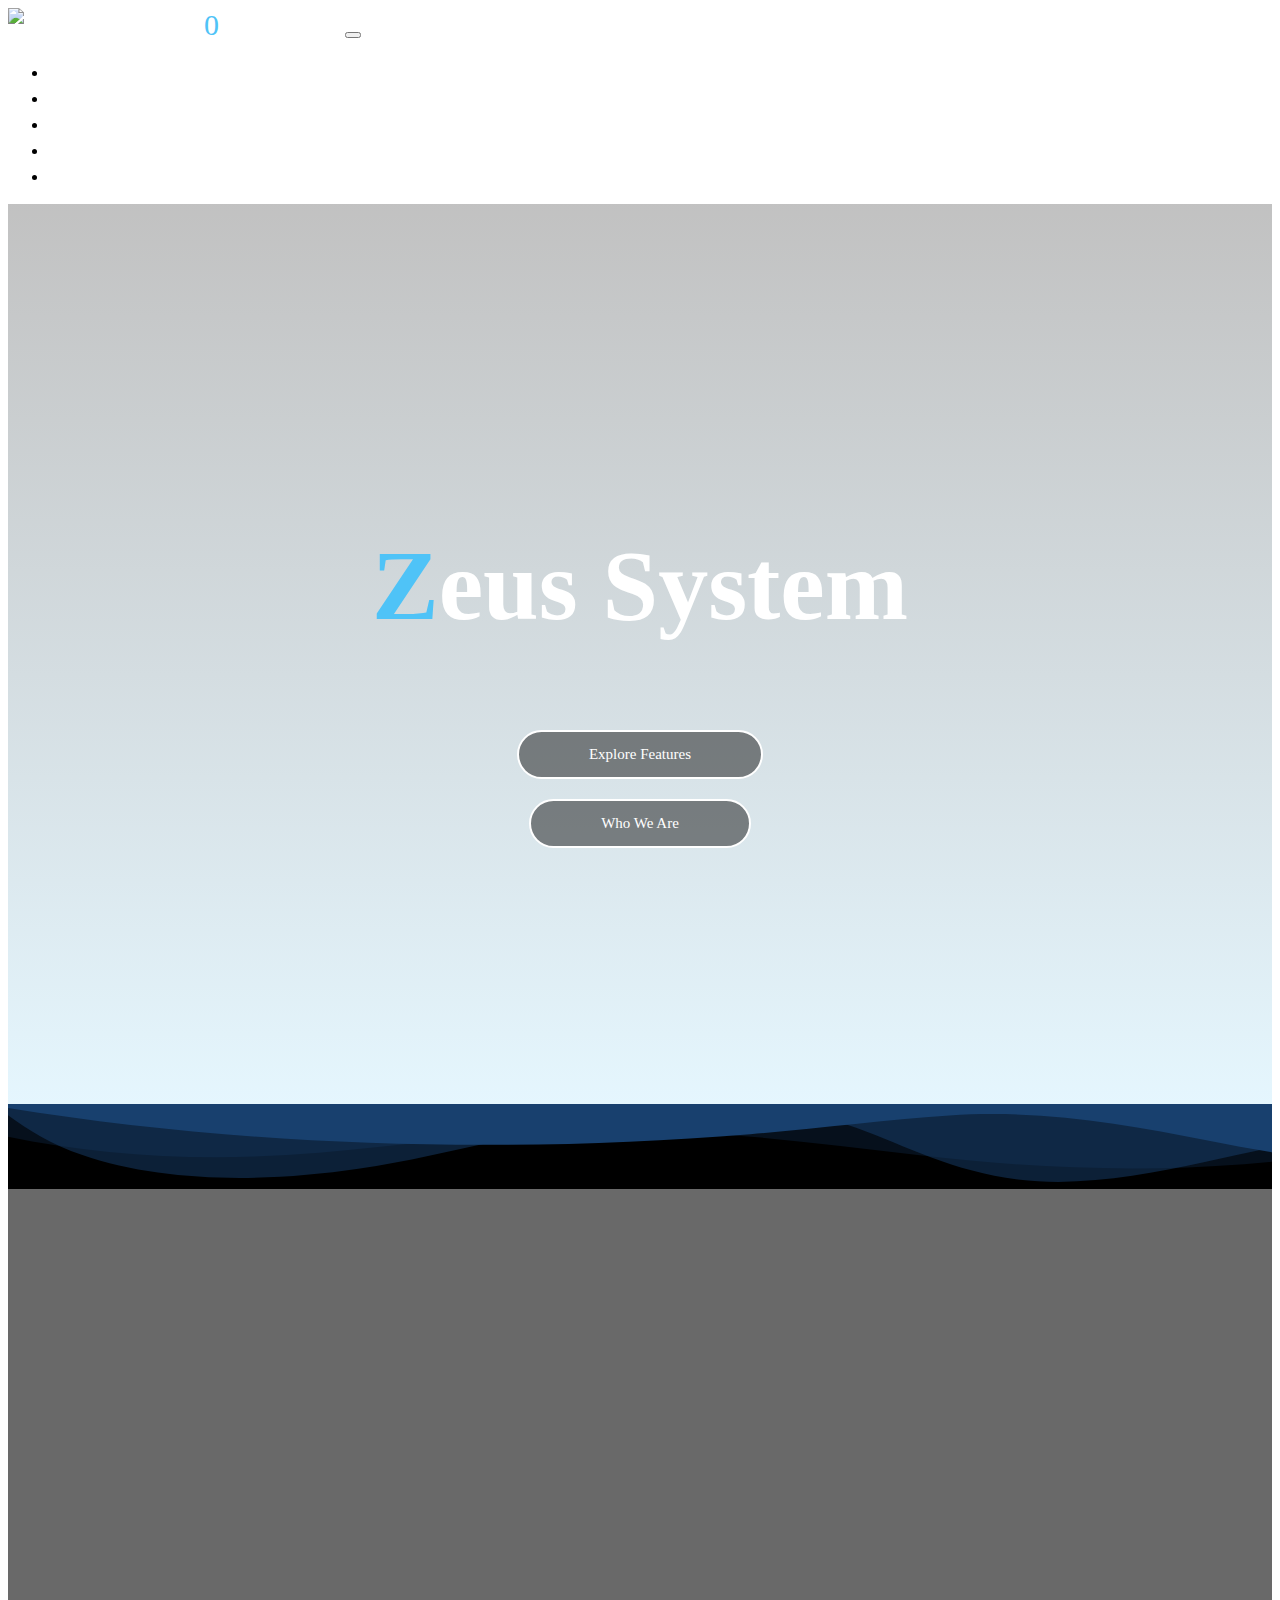
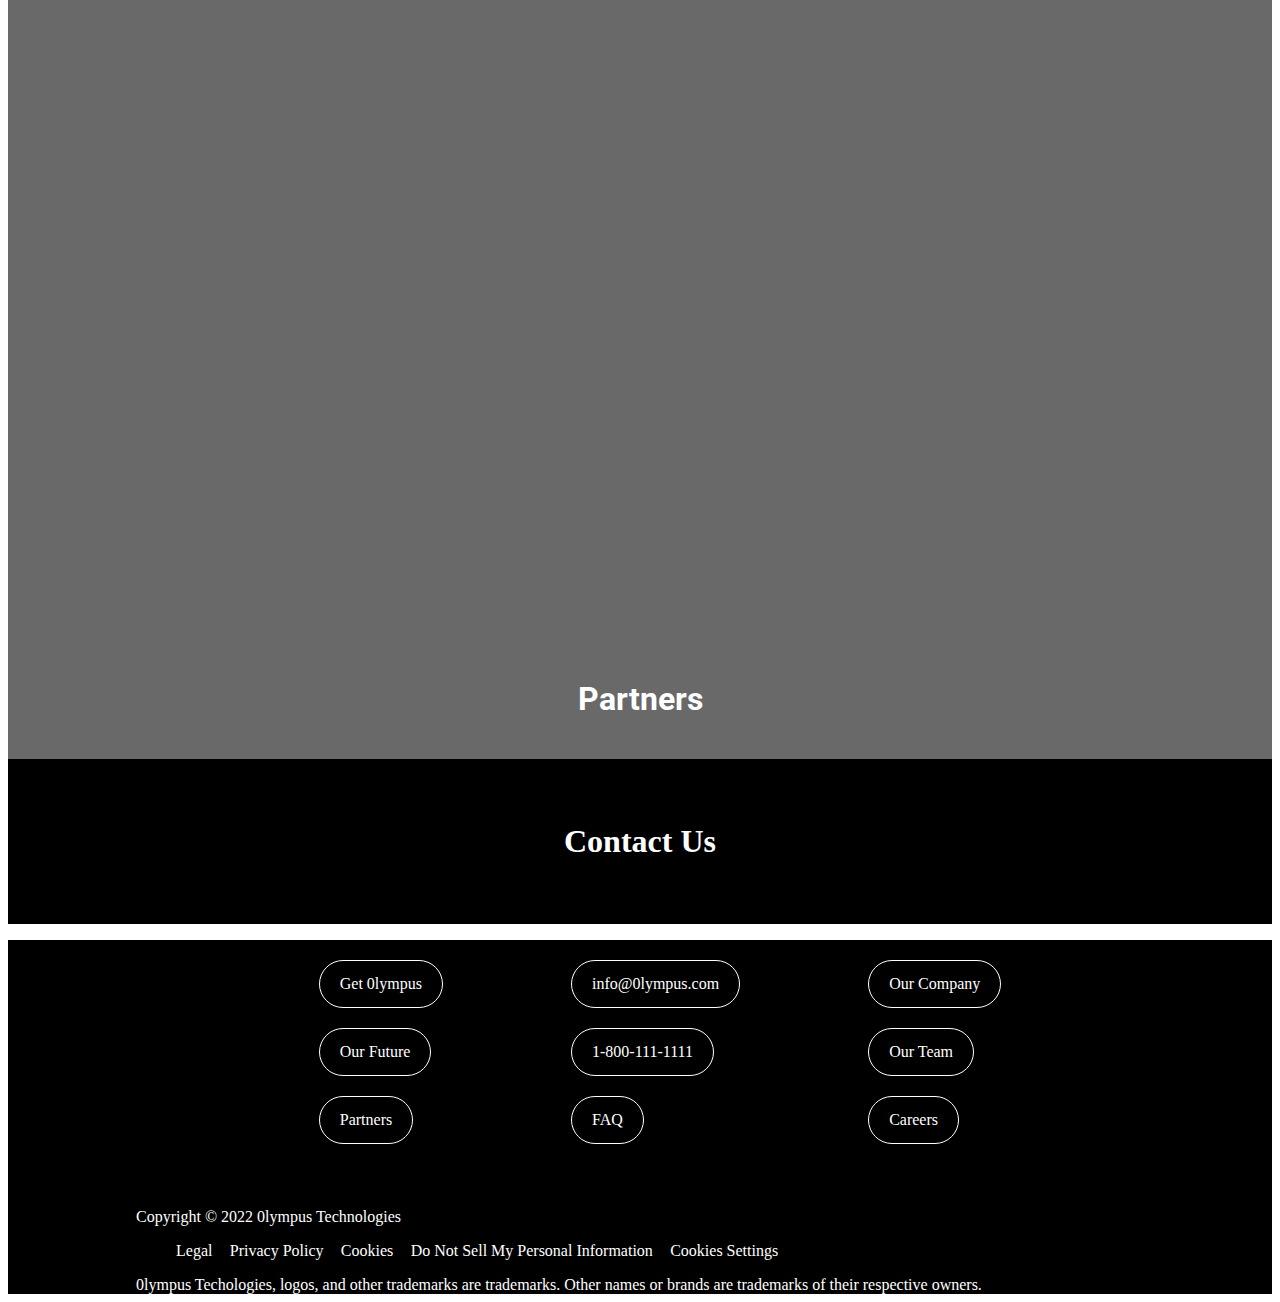
==== commit aa0174b5: "Index now mobile responsive and adaptive" ====
--- a/index.html
+++ b/index.html
@@ -49,19 +49,19 @@
       <div class="collapse navbar-collapse" id="navbarSupportedContent">
         <ul class="navbar-nav ms-auto fw-bold fs-4 ps-md-3">
           <li class="nav-item">
-            <a href="HTML\productFeatures.html" class="nav-link px-md-4 text-light">Features</a>
-          </li>
-          <li class="nav-item">
-            <a href="HTML\roadmap.html" class="nav-link px-md-4 text-light">Roadmap</a>
-          </li>
-          <li class="nav-item">
-            <a href="HTML\pricing.html" class="nav-link px-md-4 text-light">Pricing</a>
-          </li>
-          <li class="nav-item">
-            <a href="HTML\team.html" class="nav-link px-md-4 text-light">Team</a>
-          </li>
-          <li class="nav-item">
-            <a href="HTML\faq.html" class="nav-link px-md-4 text-light">FAQ</a>
+            <a href="HTML\productFeatures.html" class="nav-link">Features</a>
+          </li>
+          <li class="nav-item">
+            <a href="HTML\roadmap.html" class="nav-link">Roadmap</a>
+          </li>
+          <li class="nav-item">
+            <a href="HTML\pricing.html" class="nav-link">Pricing</a>
+          </li>
+          <li class="nav-item">
+            <a href="HTML\team.html" class="nav-link">Team</a>
+          </li>
+          <li class="nav-item">
+            <a href="HTML\faq.html" class="nav-link">FAQ</a>
           </li>
         </ul>
       </div>
@@ -107,8 +107,8 @@
     <!--text on left, picture on right-->
     <section class="from-right">
       <h1 style="padding-left: 5px;">About Us</h1>
-      <div class="L-text-R-img">
-        <p style="font-size: large;">
+      <div class="L-text-R-img" style="overflow:auto;">
+        <p>
           We are focused on providing augmented reality (AR) for physicians and surgeons to bring accessibility to clinical data during case examinations and surgeries.
           <br> 
           Zeus will provide a dynamic and data-accessible clinical environment to empower physicians. We strongly believe that accurate and efficient decisions can be made when physicians have access to clinical data at their fingertips.
@@ -125,11 +125,11 @@
     <!--company mission section - Devon Knight -->
     <!--picture on left, text on right-->
     <section class="from-left">
-      <h1 style="text-align:right; padding-right: 3px;">Our Company</h1>
+      <h1>Our Company</h1>
       <div class="R-text-L-img">
         <img class="from-right" src="https://svgsilh.com/svg/305692-2196f3.svg" alt="Lightning bolt" 
         width="75" height="30" class="d-inline-block align-text-top fs-1">
-        <p style="font-size: large;">
+        <p>
           We are a group of six students at the University of Ottawa studying in the fields of Software Engineering and Computer Science. We hope to go beyond our classes and disrupt the world of technology adn healthcare simultaneously.
           <br>
           The Zeus system started as a proof of concept in our first-year Software Engineering class and aim to pitch our product to the professors and class in hopes of attracting interest in becoming 0LYMPUS developers and potential investors and hospitals.
--- a/CSS/indexCSS/index.css
+++ b/CSS/indexCSS/index.css
@@ -38,8 +38,8 @@
 .main-content section{
   padding-top: 10vh;
   padding-bottom: 10vh;
-  padding-left: 10vw;
-  padding-right: 10vw;
+  padding-left: 5vw;
+  padding-right: 5vw;
 }
 
 /* CSS animations for content - Devon Knight */
@@ -49,6 +49,7 @@
   padding-left: 5px;
 }
 .L-text-R-img p{
+  font-size: large;
   padding-right: 5px;
   display: flex;
   align-items: center;
@@ -57,16 +58,50 @@
 .L-text-R-img img{
   display: block;
   align-items: right;
-  width: 200%;
-  max-width: 300px;
-  height: auto;
+  min-width: 25vw;
+  max-width: 40vw;
+  max-height: auto;
 }
+
+@media only screen and (max-width: 1080px) {
+  /* For mobile phones: */
+  .L-text-R-img{
+    display: flex;
+    flex-wrap: wrap;
+    padding-left: 5px;
+  }
+  .L-text-R-img p{
+    font-size: small;
+    padding-right: 5px;
+    display: flex;
+    align-items: center;
+    justify-content: center;
+  }
+  .L-text-R-img img{
+    display: block;
+    align-items: right;
+    min-width: 75vw;
+    max-width: 25vw;
+    min-height: 50vw;
+    max-height: 100vw;
+  }
+}
+
+
+
+
+
 /* left-side text + right-side image - Devon Knight */
+.from-left h1{
+  text-align:right; 
+  padding-right: 3px;
+}
 .R-text-L-img{
   display: flex;
   padding-right: 5px;
 }
 .R-text-L-img p{
+  font-size: large;
   padding-left: 5px;
   display: flex;
   align-items: center;
@@ -75,8 +110,37 @@
 .R-text-L-img img{
   display: block;
   align-items: left;
-  width: 200%;
-  max-width: 300px;
+  min-width: 20%;
+  max-width: 100%;
   height: auto;
 }
 
+@media only screen and (max-width: 1080px) {
+  /* For mobile phones: */
+  .from-left h1{
+    display: flex;
+    align-items: center;
+    justify-content: center;
+    padding-right: 3px;
+  }
+  .R-text-L-img{
+    display: flex;
+    flex-wrap: wrap;
+    padding-left: 5px;
+  }
+  .R-text-L-img p{
+    font-size: small;
+    padding-right: 5px;
+    display: flex;
+    align-items: center;
+    justify-content: center;
+  }
+  .R-text-L-img img{
+    margin-left: 25vw;
+    align-items: right;
+    min-width: 25vw;
+    max-width: 25vw;
+    min-height: 25vw;
+    max-height: 25vw;
+  }
+}--- a/CSS/indexCSS/backVideo.css
+++ b/CSS/indexCSS/backVideo.css
@@ -35,6 +35,7 @@
   align-items: center;
   justify-content: center;
   overflow-x: hidden;
+  overflow-y: hidden;
 }
 .content{
   z-index: 1;
--- a/CSS/indexCSS/footer.css
+++ b/CSS/indexCSS/footer.css
@@ -20,12 +20,14 @@
 .contact-us ul{
   padding-left: 5vw;
   padding-right: 5vw; 
+  list-style-type: none; /* Remove bullets */
 }
+
 .contact-us a{
   color: white;
   text-decoration: none;
   display: inline-block;
-  border: 2px solid #fff;
+  border: 0.1em solid #fff;
   padding: 14px 20px;
   border-radius: 50px;
   margin-top: 20px;
@@ -43,6 +45,56 @@
   rgba(79, 195, 247, 2);
 }
 
+@media only screen and (max-width: 1080px) {
+  /* For mobile phones: */
+  .contact-us{
+    margin-bottom: 0;
+    padding-bottom: 5vw;
+    background-color: black;
+    display: flex;
+    flex-wrap: wrap;
+    align-items: left;
+    justify-content: left;
+  }
+  .contact-us ul{
+    padding-left: 5vw;
+    padding-right: 5vw; 
+    list-style-type: none; /* Remove bullets */
+  }
+  .contact-us a{
+    color: white;
+    text-decoration: none;
+    display: inline-block;
+    border: 0.1em solid #fff;
+    padding: 5px 5px;
+    border-radius: 50px;
+    margin-top: 20px;
+    transition-property: transform, box-shadow, -webkit-text-stroke, background-color;
+    transition-duration: 0.5s;
+  }
+  .contact-us a:hover{
+    -webkit-text-stroke: 1px white;
+    transform: scale(1.1);
+    background-color: rgba(79, 195, 247, 0.7);
+    box-shadow: 
+    0 3px 5px 0 
+    rgba(79, 195, 247, 2), 
+    0 3px 30px 0 
+    rgba(79, 195, 247, 2);
+  }
+}
+
+
+
+
+
+
+
+
+
+
+
+
 .copyright{
   background-color: black;
   color: white;
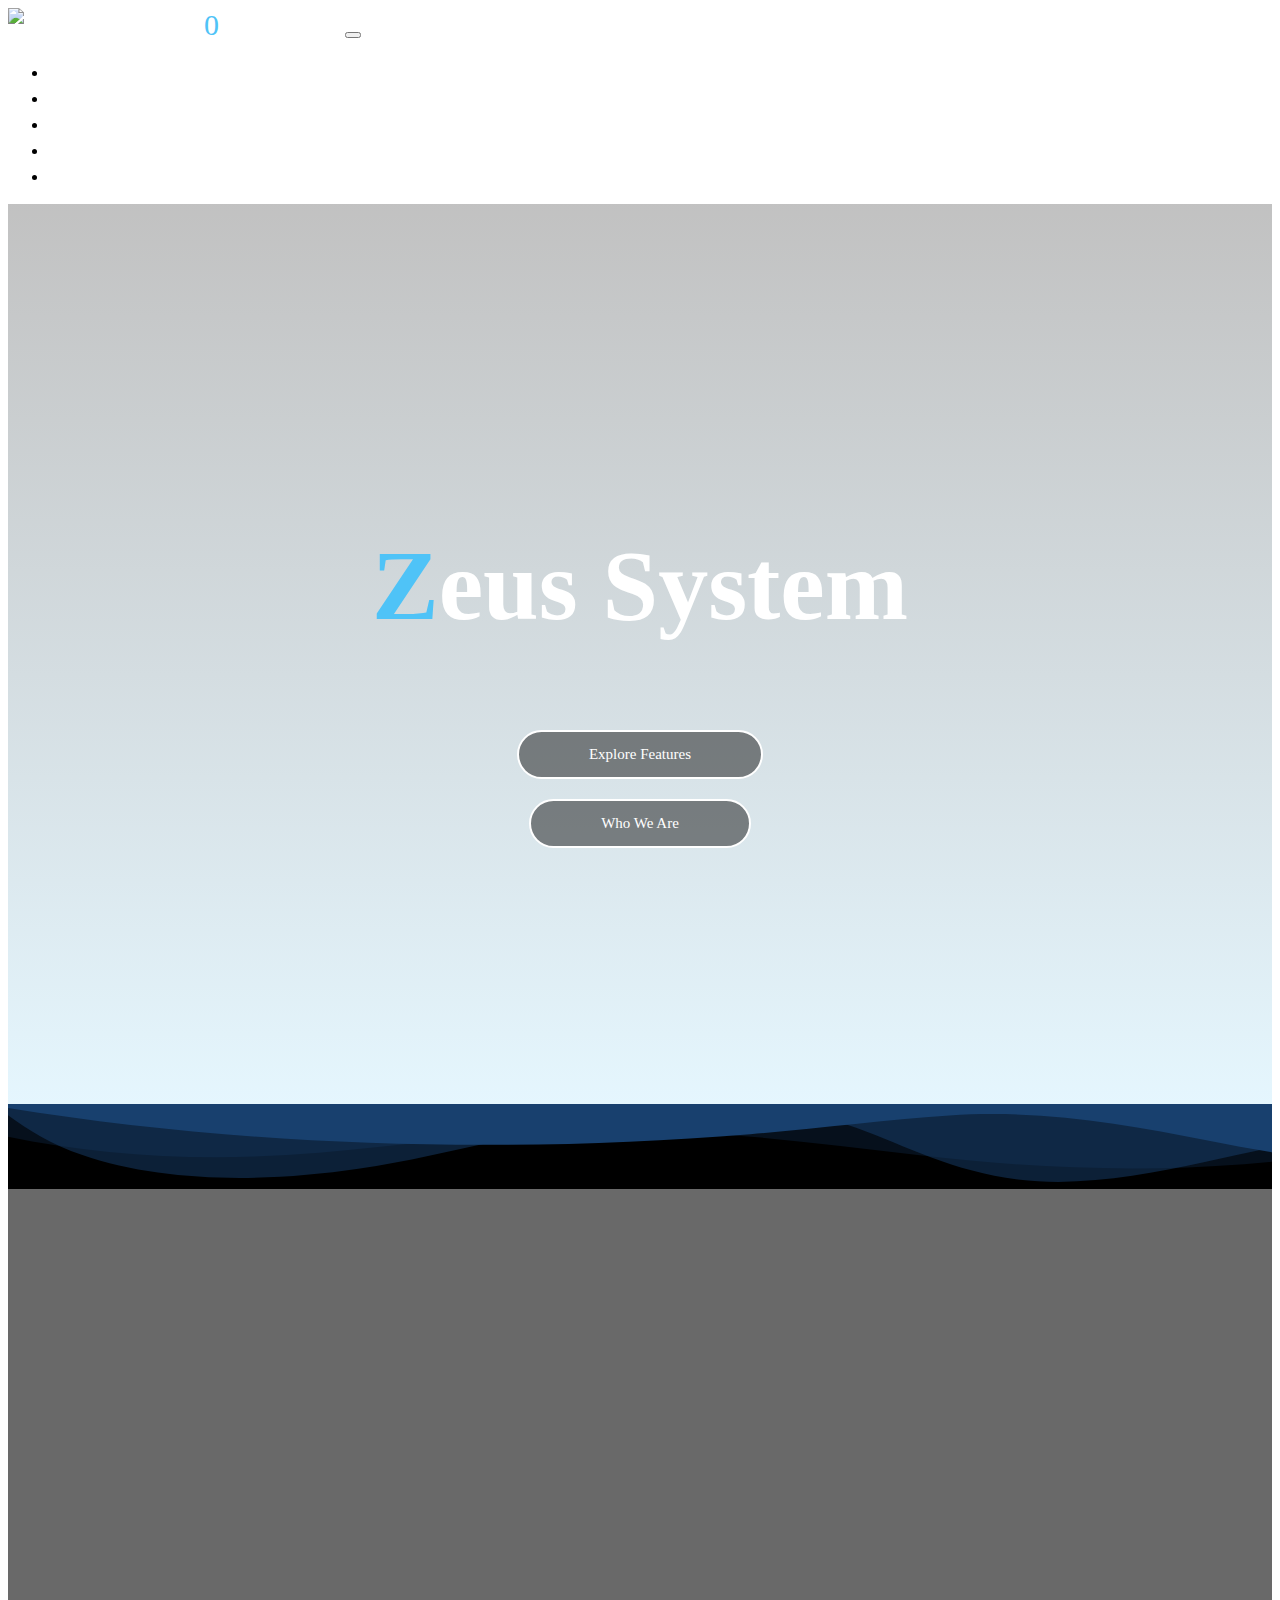
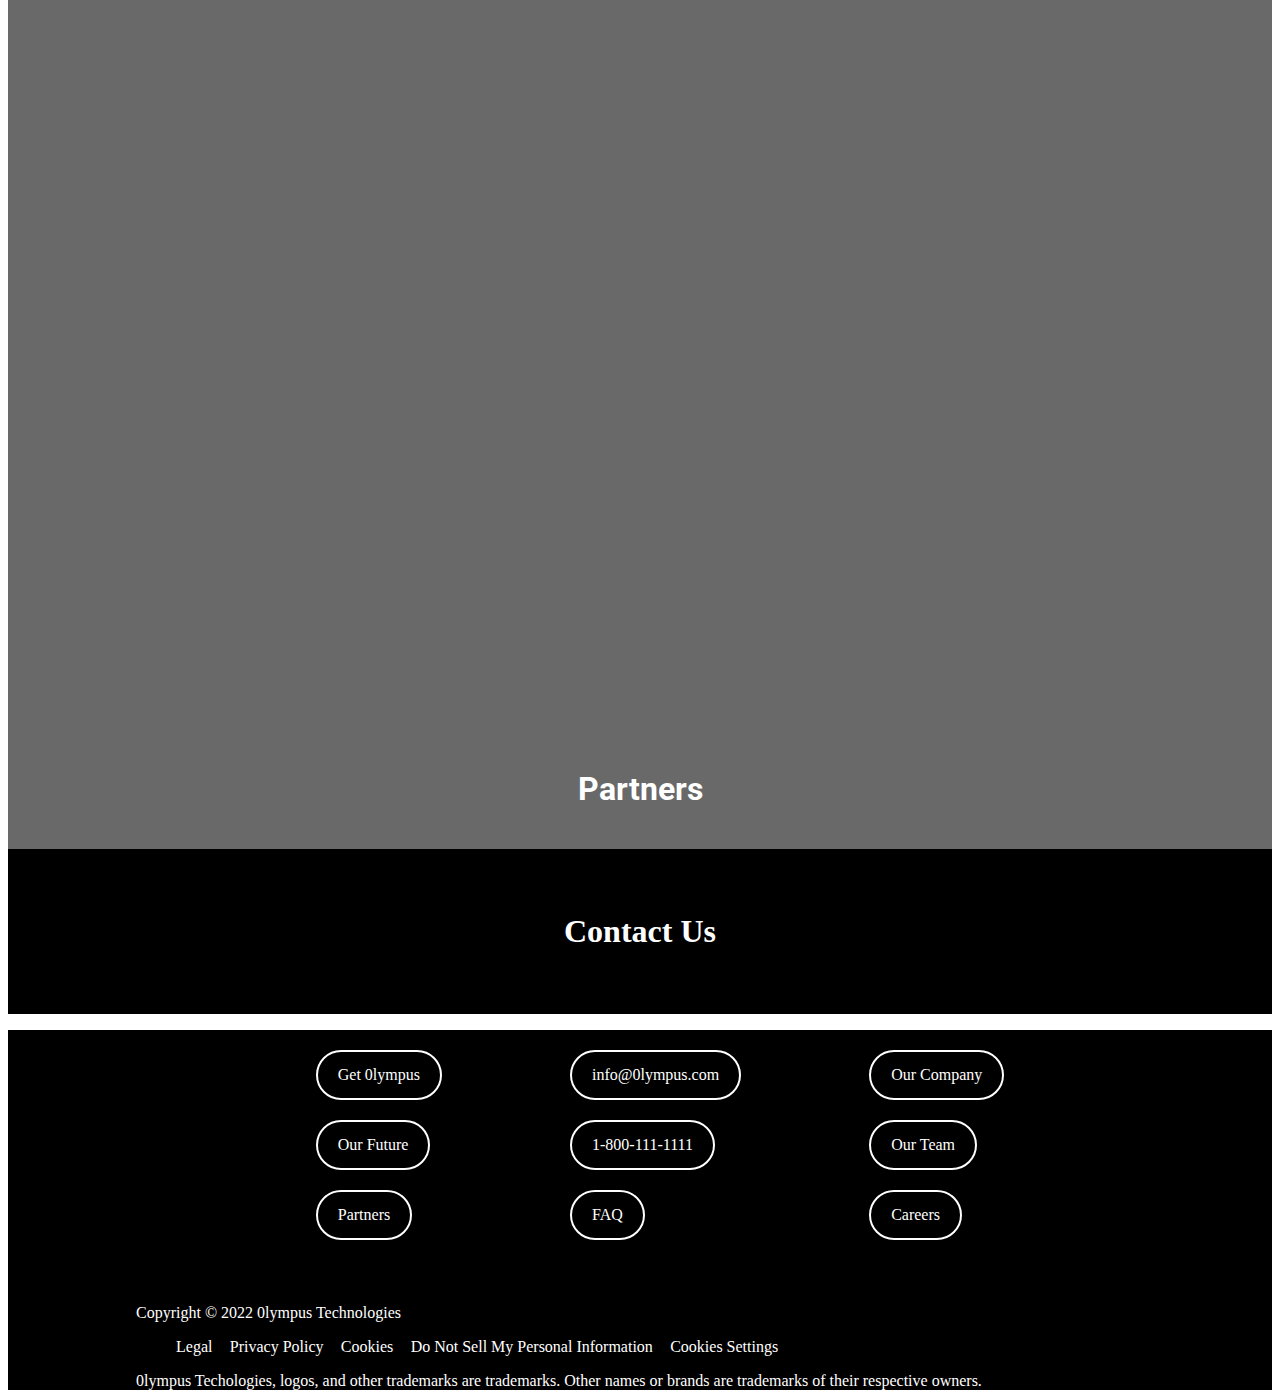
==== commit 1866ca3c: "added spacing of elements and animation speed" ====
--- a/index.html
+++ b/index.html
@@ -141,7 +141,7 @@
       Partner animation and randomGen art.
       TA Mary Mousa verbally in DGD November 15th mentioned that having partner avatar placeholders is acceptable - Devon Knight
     -->
-    <div>
+    <section style="padding-bottom: 0;">
       <h1 style="text-align:center">Partners</h1>
       <div class="partners">
         <div class="partner from-left">
@@ -157,7 +157,8 @@
           <img src="https://avatars.dicebear.com/api/micah/214567.svg">
         </div>
       </div>
-    </div>
+    </section>
+
   </div>
 
 
--- a/CSS/indexCSS/footer.css
+++ b/CSS/indexCSS/footer.css
@@ -9,6 +9,7 @@
   align-items: center;
   justify-content: center
 }
+/* Contact Us Buttons - Devon Knight */
 .contact-us{
   margin-bottom: 0;
   padding-bottom: 5vw;
@@ -20,14 +21,13 @@
 .contact-us ul{
   padding-left: 5vw;
   padding-right: 5vw; 
-  list-style-type: none; /* Remove bullets */
+  list-style-type: none; /* Remove bullets - Devon Knight*/
 }
-
 .contact-us a{
   color: white;
   text-decoration: none;
   display: inline-block;
-  border: 0.1em solid #fff;
+  border: 2px solid #fff;
   padding: 14px 20px;
   border-radius: 50px;
   margin-top: 20px;
@@ -46,7 +46,7 @@
 }
 
 @media only screen and (max-width: 1080px) {
-  /* For mobile phones: */
+  /* For mobile phones - Devon Knight */
   .contact-us{
     margin-bottom: 0;
     padding-bottom: 5vw;
@@ -84,17 +84,7 @@
   }
 }
 
-
-
-
-
-
-
-
-
-
-
-
+/* Copyright Section - Devon Knight */
 .copyright{
   background-color: black;
   color: white;
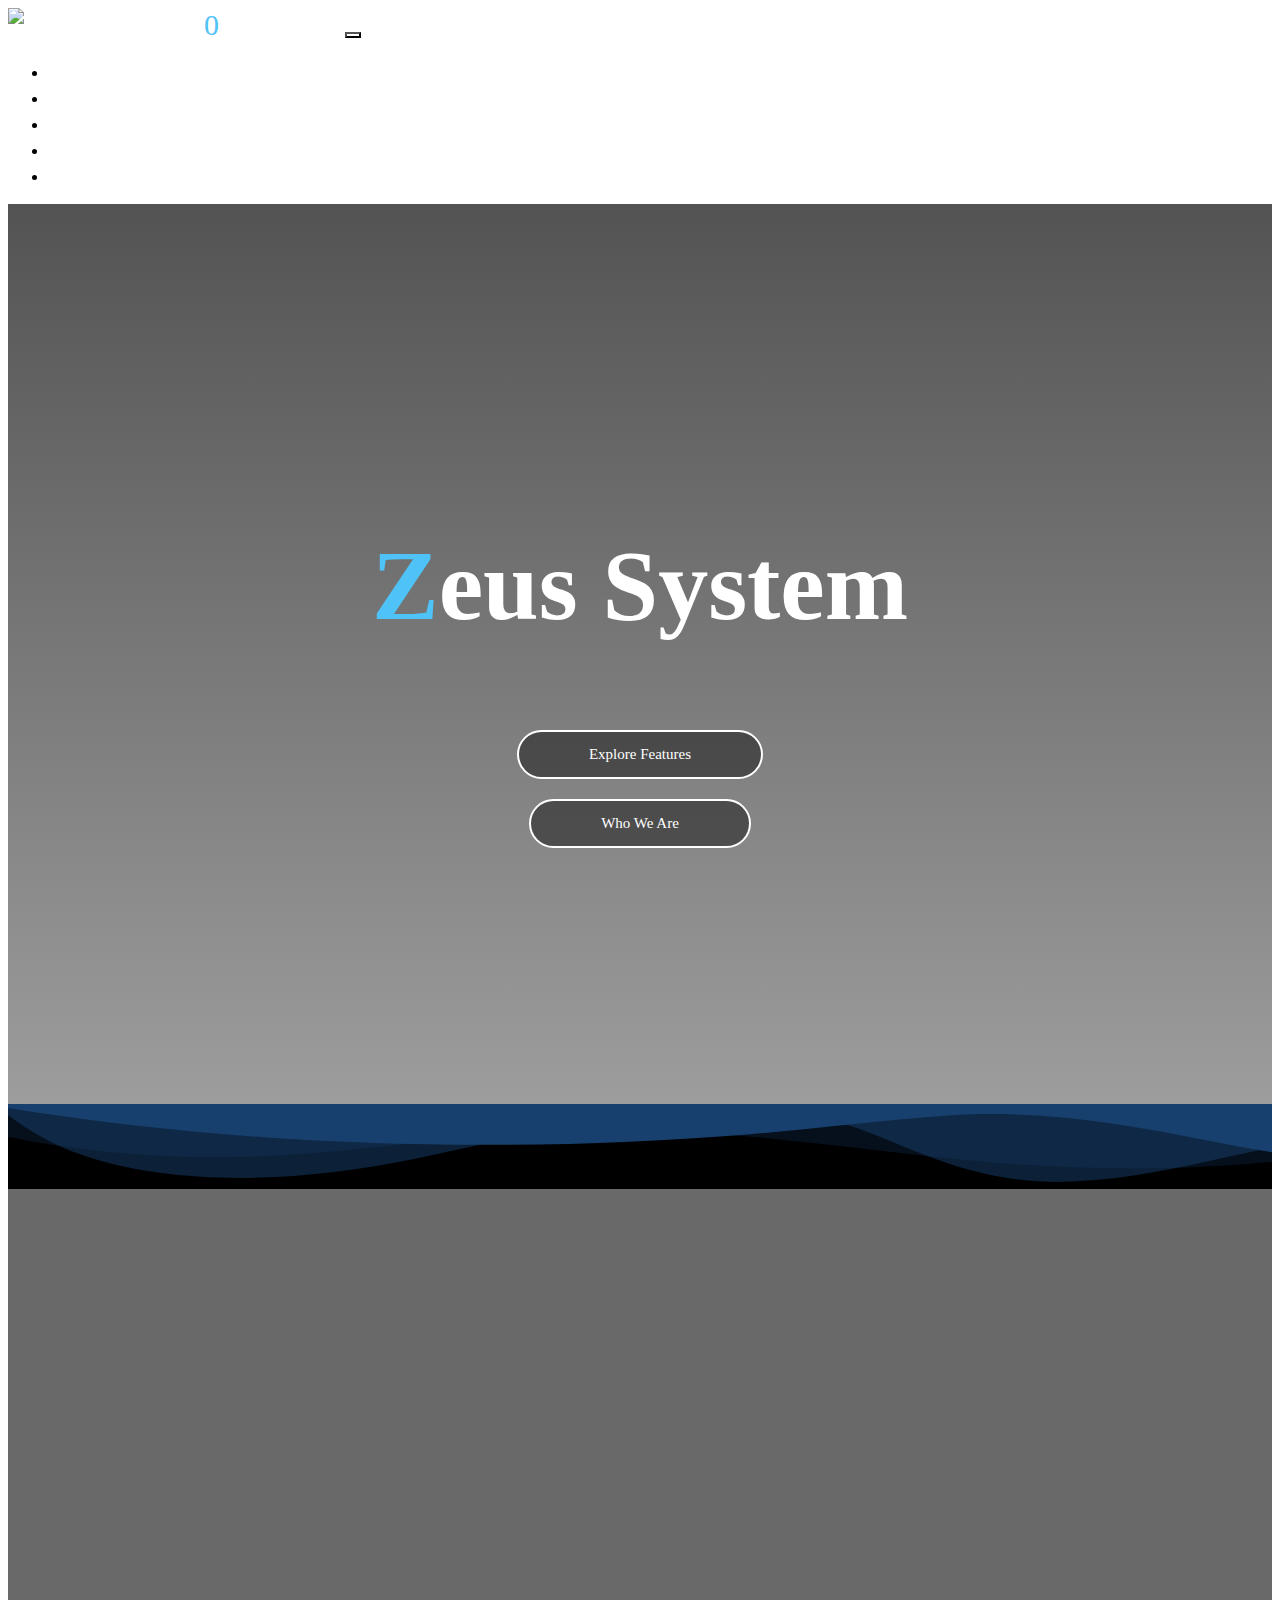
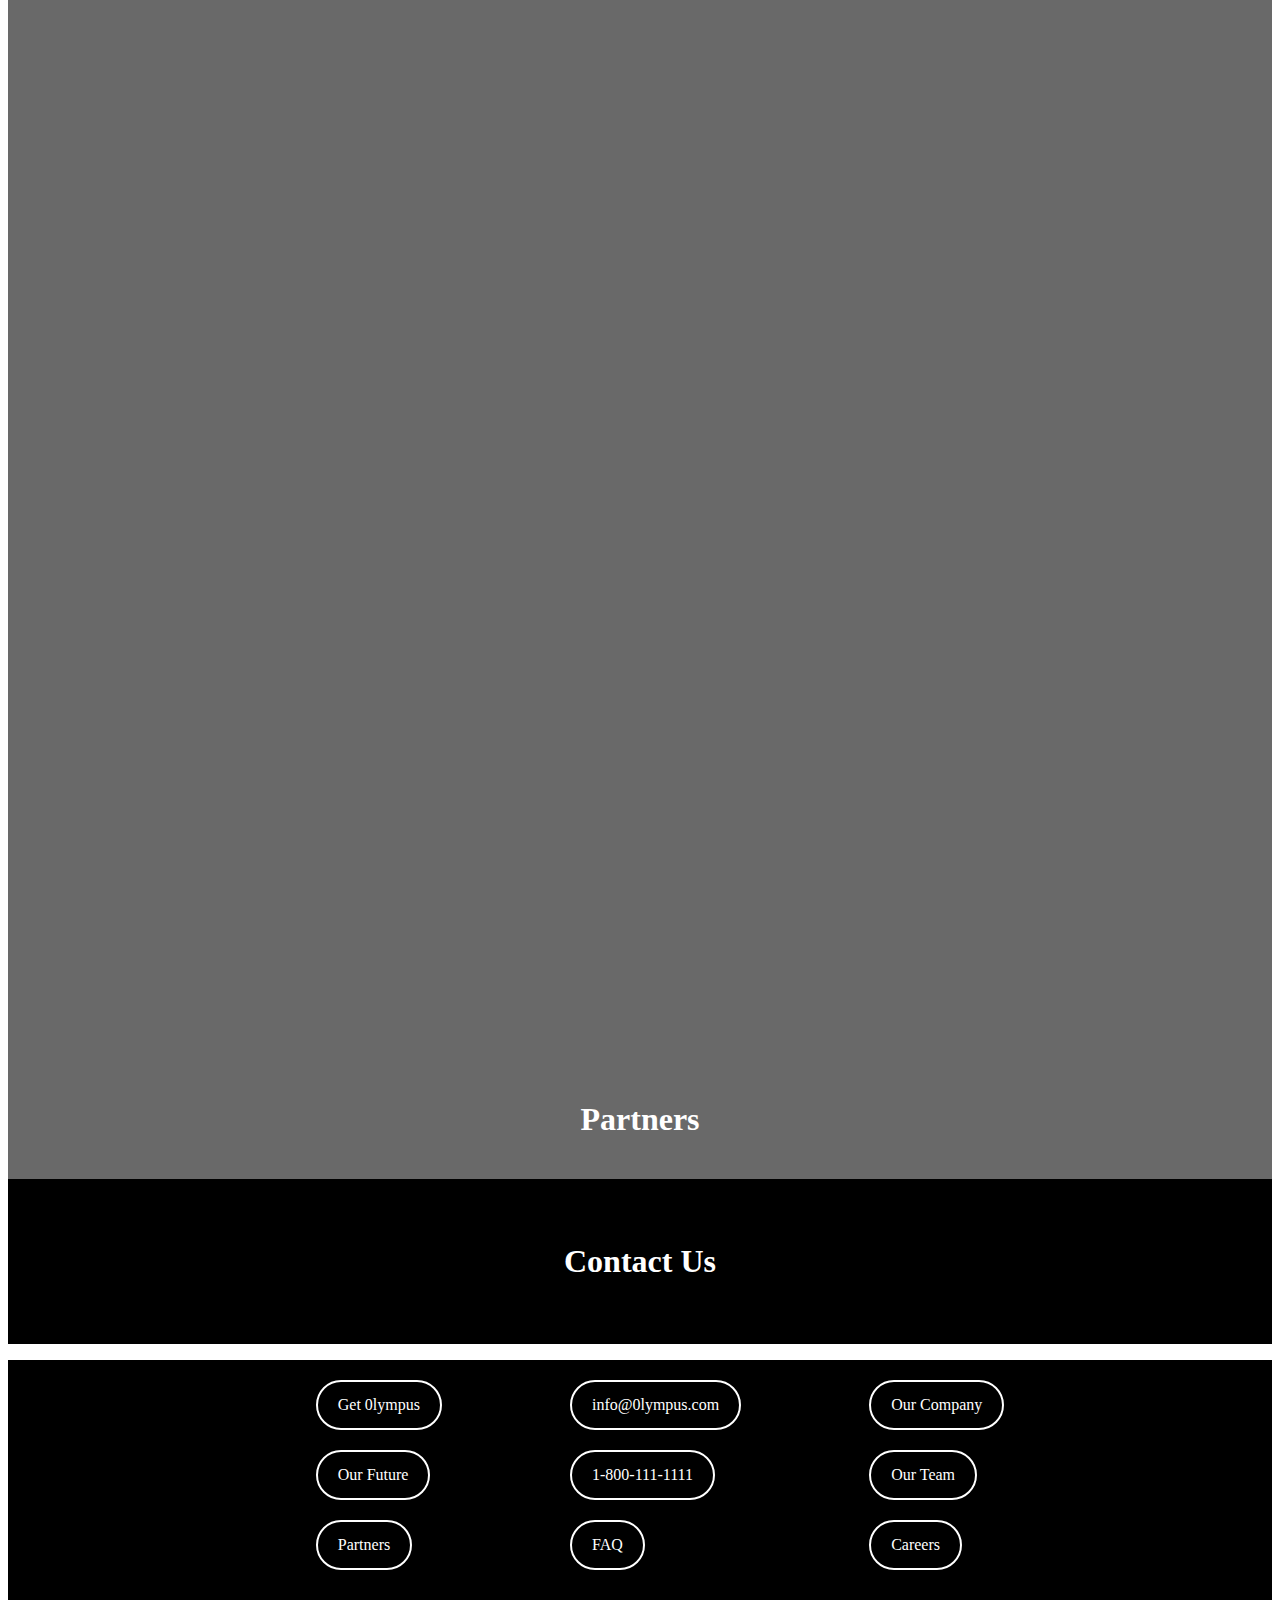
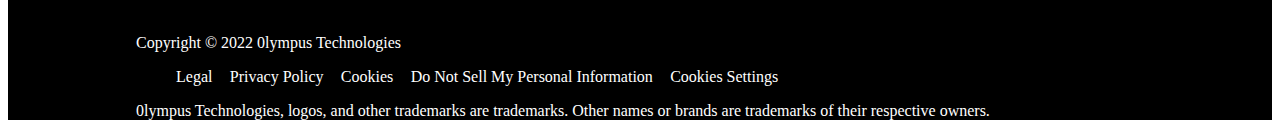
==== commit fe52d957: "Merge branch 'index-resizing-spacing'" ====
--- a/index.html
+++ b/index.html
@@ -4,36 +4,32 @@
   <meta charset="UTF-8">
   <meta http-equiv="X-UA-Compatible" content="IE=edge">
   <meta name="viewport" content="width=device-width, initial-scale=1.0">
-  
   <!-- link to Google API for Roboto Font for body - Devon Knight-->
   <link rel="preconnect" href="https://fonts.googleapis.com">
   <link rel="preconnect" href="https://fonts.gstatic.com" crossorigin>
   <link href="https://fonts.googleapis.com/css2?family=Roboto&display=swap" rel="stylesheet"> 
   <script src="https://ajax.googleapis.com/ajax/libs/jquery/3.3.1/jquery.min.js"></script>
-  
   <!-- bootstrap for navbar -->
   <link href="https://cdn.jsdelivr.net/npm/bootstrap@5.0.2/dist/css/bootstrap.min.css" 
     rel="stylesheet" 
     integrity="sha384-EVSTQN3/azprG1Anm3QDgpJLIm9Nao0Yz1ztcQTwFspd3yD65VohhpuuCOmLASjC" 
     crossorigin="anonymous">
-    <script src="https://code.jquery.com/jquery-3.2.1.slim.min.js" integrity="sha384-KJ3o2DKtIkvYIK3UENzmM7KCkRr/rE9/Qpg6aAZGJwFDMVNA/GpGFF93hXpG5KkN" crossorigin="anonymous"></script>
-    <script src="https://cdn.jsdelivr.net/npm/popper.js@1.12.9/dist/umd/popper.min.js" integrity="sha384-ApNbgh9B+Y1QKtv3Rn7W3mgPxhU9K/ScQsAP7hUibX39j7fakFPskvXusvfa0b4Q" crossorigin="anonymous"></script>
-    <script src="https://cdn.jsdelivr.net/npm/bootstrap@4.0.0/dist/js/bootstrap.min.js" integrity="sha384-JZR6Spejh4U02d8jOt6vLEHfe/JQGiRRSQQxSfFWpi1MquVdAyjUar5+76PVCmYl" crossorigin="anonymous"></script>
-
+  <script src="https://code.jquery.com/jquery-3.2.1.slim.min.js" integrity="sha384-KJ3o2DKtIkvYIK3UENzmM7KCkRr/rE9/Qpg6aAZGJwFDMVNA/GpGFF93hXpG5KkN" crossorigin="anonymous"></script>
+  <script src="https://cdn.jsdelivr.net/npm/popper.js@1.12.9/dist/umd/popper.min.js" integrity="sha384-ApNbgh9B+Y1QKtv3Rn7W3mgPxhU9K/ScQsAP7hUibX39j7fakFPskvXusvfa0b4Q" crossorigin="anonymous"></script>
+  <script src="https://cdn.jsdelivr.net/npm/bootstrap@4.0.0/dist/js/bootstrap.min.js" integrity="sha384-JZR6Spejh4U02d8jOt6vLEHfe/JQGiRRSQQxSfFWpi1MquVdAyjUar5+76PVCmYl" crossorigin="anonymous"></script>
+  <!-- Webpage Title and favicon-->
   <title>0lympus Technologies</title>
-
-  <!-- index specific cSS -->
+  <link rel="icon" type="image/x-icon" href="https://svgsilh.com/svg/305692-2196f3.svg"">
+  <!-- index specific CSS -->
   <link rel="stylesheet" href="CSS/indexCSS/animate.css">
   <link rel="stylesheet" href="CSS/indexCSS/navbar.css">
   <link rel="stylesheet" href="CSS/indexCSS/index_sliders.css">
   <link rel="stylesheet" href="CSS/indexCSS/index.css">
   <link rel="stylesheet" href="CSS/indexCSS/backVideo.css">
   <link rel="stylesheet" href="CSS/indexCSS/footer.css">
-
 </head>
-
-
-<body> <!-- Navbar Section - Devon Knight -->
+<body> 
+  <!-- Navbar Section - Devon Knight -->
   <nav class="navbar navbar-expand-lg navbar-light bg-transparent fixed-top p-md-3">
     <div class="container">
       <a href="index.html" class="navbar-brand fw-bold">
@@ -41,11 +37,9 @@
         width="30" height="30" class="d-inline-block align-text-top fs-1">
         <span style="color: rgb(79, 195, 247)">0</span>LYMPUS
       </a>
-
       <button class="navbar-toggler" type="button" data-toggle="collapse" data-target="#navbarSupportedContent" aria-controls="navbarSupportedContent" aria-expanded="false" aria-label="Toggle navigation">
         <span class="navbar-toggler-icon"></span>
       </button>
-
       <div class="collapse navbar-collapse" id="navbarSupportedContent">
         <ul class="navbar-nav ms-auto fw-bold fs-4 ps-md-3">
           <li class="nav-item">
@@ -67,9 +61,6 @@
       </div>
     </div>
   </nav>
-
-
-
   <!--video banner - Devon Knight -->
   <div class="video-front-content">
     <!--video-->
@@ -88,10 +79,7 @@
       </div>
     </div>
   </div>
-
   <div class="main-content bg-dark">
-
-
     <!-- Custom Generated Divider - Devon Knight -->
     <!--divider found from https://app.haikei.app/-->
     <div id="section2" class="custom-shape-divider-top-1667151416 bg-dark">
@@ -101,8 +89,6 @@
           <path d="M0,0V5.63C149.93,59,314.09,71.32,475.83,42.57c43-7.64,84.23-20.12,127.61-26.46,59-8.63,112.48,12.24,165.56,35.4C827.93,77.22,886,95.24,951.2,90c86.53-7,172.46-45.71,248.8-84.81V0Z" class="shape-fill"></path>
       </svg>
     </div>
-
-
     <!--team about section - Devon Knight -->
     <!--text on left, picture on right-->
     <section class="from-right">
@@ -120,8 +106,6 @@
         <img class="from-left" src="media\teamPictures\TeamPic.png">
       </div>
     </section>
-    
-
     <!--company mission section - Devon Knight -->
     <!--picture on left, text on right-->
     <section class="from-left">
@@ -130,16 +114,15 @@
         <img class="from-right" src="https://svgsilh.com/svg/305692-2196f3.svg" alt="Lightning bolt" 
         width="75" height="30" class="d-inline-block align-text-top fs-1">
         <p>
-          We are a group of six students at the University of Ottawa studying in the fields of Software Engineering and Computer Science. We hope to go beyond our classes and disrupt the world of technology adn healthcare simultaneously.
+          We are a group of six students at the University of Ottawa studying in the fields of Software Engineering and Computer Science. We hope to go beyond our classes and disrupt the world of technology and healthcare simultaneously.
           <br>
           The Zeus system started as a proof of concept in our first-year Software Engineering class and aim to pitch our product to the professors and class in hopes of attracting interest in becoming 0LYMPUS developers and potential investors and hospitals.
         </p>
       </div>
     </section>
-
     <!-- 
       Partner animation and randomGen art.
-      TA Mary Mousa verbally in DGD November 15th mentioned that having partner avatar placeholders is acceptable - Devon Knight
+      TA Mary Mousa mentioned verbally in DGD November 15th that having partner avatar placeholders is acceptable - Devon Knight
     -->
     <section style="padding-bottom: 0;">
       <h1 style="text-align:center">Partners</h1>
@@ -158,11 +141,7 @@
         </div>
       </div>
     </section>
-
   </div>
-
-
-
   <!-- Contact Us Bar - Devon Knight -->
   <footer>
     <h1 style="text-align:center" class="contact-title">Contact Us</h1> 
@@ -200,10 +179,7 @@
             <a href="">Careers</a>
           </li>
         </ul>
-
       </ul>
-
-    
     <!-- Copyright Bar - Devon Knight -->
     <div class="copyright">
       <div>Copyright © 2022 0lympus Technologies</div>
@@ -227,16 +203,11 @@
           </ul>
         </div>
         <div>
-          0lympus Techologies, logos, and other trademarks are trademarks. Other names or brands are trademarks of their respective owners.
-        </div>
-      </div>
-
+          0lympus Technologies, logos, and other trademarks are trademarks. Other names or brands are trademarks of their respective owners.
+        </div>
+      </div>
   </footer>
-
-
-
-  <!-- End of main cotnent Devon Knight -->
-
+  <!-- End of main content Devon Knight -->
   <!-- scripts Devon Knight -->
   <script defer src="JavaScript\index\app.js"></script>
   <script src="JavaScript\index\navShade.js"></script>
--- a/CSS/indexCSS/navbar.css
+++ b/CSS/indexCSS/navbar.css
@@ -1,95 +1,9 @@
-/* CSS File redone by Devon Knight */
-/*
-.navbar{
-  height:80px;
-  display: flex;
-  font-size: 1.5rem;
-  background-color:#000000;
-  text-decoration: none;
-  align-items: center;
-  margin:0;
+/* CSS File refactored by Devon Knight */
+/* CSS for Homepage Nav-bar - Devon Knight */
+.navbar-toggler{
+  background-color: rgba(255, 255, 255, 0.7) !important;
+  color: rgba(255, 255, 255, 1) !important;
 }
-.navbar-container{
-  height: 80px;
-  width: 100%;
-  padding: 0 30px;
-  display: flex;
-  justify-content: space-between;
-}
-.navbar-container .nav-logo {
-  flex:1;
-}
-.navbar-container .nav-logo a{
-  display: flex;
-  text-decoration: none;
-  color: #ffffff;
-  font-weight: bold;
-  font-size: 2em;
-  margin: 5px;
-  font-family: "Futura";
-}
-.navbar-container #company-logo {
-  width: 60px;
-  filter: invert(54%) sepia(83%) saturate(1494%) hue-rotate(154deg) brightness(104%) contrast(106%);
-}
-.navbar-container .navbar-menu {
-  margin: 0;
-  display: flex;
-  align-items: center;
-  list-style: none;
-  padding: 0 50px;
-  font-family: "Futura Lt BT";
-}
-.navbar-container .navbar-item {
-  height: 80px;
-  padding: 0 2em;
-}
-.navbar-menu .navbar-links {
-  color: #ffffff;
-  display: flex;
-  align-items: center;
-  justify-content: center;
-  text-decoration: none;
-  padding-top: 1em;
-}
-.navbar-menu .navbar-links:hover {
-  color:#00CCFF ;
-}
-
-
-/*
-/* keep navbar with scrolling 
-.navbar {
-  z-index: 99;
-  background: transparent;
-  position: fixed; 
-  top: 0; 
-  width: 100%; 
-}
-/* Links inside the navbar 
-.navbar a {
-  float: left;
-  display: block;
-  color: #f2f2f2;
-  text-align: center;
-  padding: 14px 16px;
-  text-decoration: none;
-} */
-/* Change background on mouse-over 
-.navbar a:hover {
-  background: #ddd;
-  color: black;
-  -webkit-text-stroke: .7px whitesmoke;
-  -webkit-text-fill-color: whitesmoke;
-  color: transparent;
-  background-color: rgba(79, 195, 247, 0.3);
-  box-shadow: 
-  0 3px 5px 0 
-  rgba(79, 195, 247, 5), 
-  0 3px 30px 0 
-  rgba(79, 195, 247, 5);
-}*/
-
 /* CSS for Homepage Nav-bar - Devon Knight */
 .navbar-light .navbar-nav .nav-link{
   color: white;
@@ -99,15 +13,25 @@
   color: white;
   font-size: 30px;
 }
-#nav-menu a:hover {
-  -webkit-text-stroke: .7px rgb(79, 195, 247);
-  -webkit-text-fill-color: rgb(79, 195, 247);
+/* Nav Bar responsive - Devon Knight */
+.navbar-brand:hover{
+  -webkit-text-stroke: .7px rgb(79, 195, 247) !important;
+  -webkit-text-fill-color: rgb(79, 195, 247) !important;
 }
+/* Nav Bar responsive to current page - Devon Knight */
+.navbar-nav > li > a:hover, 
+.navbar-nav > li > a:focus {
+  -webkit-text-stroke: .7px rgb(79, 195, 247) !important;
+  -webkit-text-fill-color: rgb(79, 195, 247) !important;
+}
+/* Nav Bar company logo size - Devon Knight */
 .navbar-container #company-logo {
   width: 60px;
   filter: invert(54%) sepia(83%) saturate(1494%) hue-rotate(154deg) brightness(104%) contrast(106%);
 }
+/* Nav Bar Responsive to scrolling - Devon Knight */
 .navbar{
   transition-property: background-color;
   transition-duration: 1s;
+  z-index: 99999;
 }--- a/CSS/indexCSS/index.css
+++ b/CSS/indexCSS/index.css
@@ -1,47 +1,52 @@
-/* CSS for idnex Devon Knight*/
+/* CSS for index - Devon Knight */
+/* remove all horizontal overflow - Devon Knight */
+body{
+  overflow-x: hidden;
+}
+/* main content below hero - Devon Knight */
 .main-content{
-  font-family: 'Roboto', sans-serif;
   color: white;
-  background-color: dimgrey;
+  background-color: dimgrey; /* Not needed, but if Bootstrap were to fail, it allows text to be seen - Devon Knight */
   overflow: hidden;
 }
+/* Background classes - Devon Knight*/
 .grey{
   background: darkgray;
 }
+/* Background classes - Devon Knight*/
 .off_white{
   background: whitesmoke;
 }
-
+/* Divider under Hero - Devon Knight */
 .custom-shape-divider-top-1667151416 {
   width: 100%;
   overflow: hidden;
   line-height: 0;
   background: black;
 }
+/* Divider under Hero - Devon Knight */
 .custom-shape-divider-top-1667151416 svg {
   position: relative;
   display: block;
   width: calc(148% + 1.3px);
   height: 85px;
 }
+/* Divider under Hero - Devon Knight */
 .custom-shape-divider-top-1667151416 .shape-fill {
   fill: #18406E;
 }
-
 /* text style- Devon Knight */
 .text{
   background-color: lightgray;
   color: black;
 }
-
 /* all main homepage content formats in sections - Devon Knight */
 .main-content section{
-  padding-top: 10vh;
-  padding-bottom: 10vh;
+  padding-top: 20vh;
+  padding-bottom: 20vh;
   padding-left: 5vw;
   padding-right: 5vw;
 }
-
 /* CSS animations for content - Devon Knight */
 /* left-side image + right-side text - Devon Knight */
 .L-text-R-img{
@@ -58,11 +63,11 @@
 .L-text-R-img img{
   display: block;
   align-items: right;
-  min-width: 25vw;
+  min-width: 25vh;
   max-width: 40vw;
-  max-height: auto;
+  max-height: 25rem;
 }
-
+/* Mobile adaptive breakpoint for left-side image + right-side text*/
 @media only screen and (max-width: 1080px) {
   /* For mobile phones: */
   .L-text-R-img{
@@ -71,26 +76,20 @@
     padding-left: 5px;
   }
   .L-text-R-img p{
-    font-size: small;
     padding-right: 5px;
     display: flex;
     align-items: center;
     justify-content: center;
   }
   .L-text-R-img img{
-    display: block;
+    margin-left: 20vw;
     align-items: right;
-    min-width: 75vw;
+    min-width: 50vw;
     max-width: 25vw;
     min-height: 50vw;
-    max-height: 100vw;
+    max-height: 50vw;
   }
 }
-
-
-
-
-
 /* left-side text + right-side image - Devon Knight */
 .from-left h1{
   text-align:right; 
@@ -110,11 +109,10 @@
 .R-text-L-img img{
   display: block;
   align-items: left;
-  min-width: 20%;
-  max-width: 100%;
-  height: auto;
+  min-width: 220px;
+  min-height: 200px;
 }
-
+/* Mobile adaptive breakpoint for left-side text + right-side image*/
 @media only screen and (max-width: 1080px) {
   /* For mobile phones: */
   .from-left h1{
@@ -129,15 +127,14 @@
     padding-left: 5px;
   }
   .R-text-L-img p{
-    font-size: small;
     padding-right: 5px;
     display: flex;
     align-items: center;
     justify-content: center;
   }
   .R-text-L-img img{
-    margin-left: 25vw;
-    align-items: right;
+    margin-left: 30vw;
+    align-items: center;
     min-width: 25vw;
     max-width: 25vw;
     min-height: 25vw;
--- a/CSS/indexCSS/backVideo.css
+++ b/CSS/indexCSS/backVideo.css
@@ -1,7 +1,4 @@
-/* Video content style - Devon Knight */
-body{
-  overflow-x: hidden;
-}
+/* Hero Video content style - Devon Knight */
 /* Video placed in background - Devon Knight */
 .back-video{
   position: absolute;
@@ -14,20 +11,20 @@
     height: auto;
   }
 }
+/* Video aspect ratio on different screen sizes - Devon Knight */
 @media (max-aspect-ratio: 16/9){
   .back-video{
     width: auto;
     height: 100%;
   }
 }
-
-/* overlayed content - Devon Knight */
+/* Filter on video Hero - Devon Knight */
 .video-front-content{
   width: 100%;
   height:  100vh;
   background-image: linear-gradient(
-    rgba(10,10,10, 0.25),
-    rgba(79, 195, 247, 0.15));
+    rgba(10,10,10, 0.7),
+    rgba(10,10,10, 0.4));
   background-image:(rgba(10,10,10, 1));
   position: relative;
   padding: 0 0%;
@@ -37,17 +34,19 @@
   overflow-x: hidden;
   overflow-y: hidden;
 }
+/* place content on top of video Hero - Devon Knight */
 .content{
   z-index: 1;
   text-align: center;
 }
+/* Title card opn top of Video Hero - Devon Knight */
 .content h1{
   font-size:  100px;
   color: #fff;
   font-weight: 600;
   transition:  0.3s;
 }
-/* buttons - Devon Knight */
+/* buttons on top of Video hero- Devon Knight */
 .content a{
   text-decoration: none;
   display: inline-block;
@@ -61,6 +60,7 @@
   transition-property: transform, box-shadow, -webkit-text-stroke, background-color;
   transition-duration: 0.5s;
 }
+/* button responsive on top of Video hero- Devon Knight */
 .content a:hover{
   -webkit-text-stroke: 1px white;
   transform: scale(1.1);
@@ -70,4 +70,4 @@
   rgba(79, 195, 247, 2), 
   0 3px 30px 0 
   rgba(79, 195, 247, 2);
-}
+}--- a/CSS/indexCSS/footer.css
+++ b/CSS/indexCSS/footer.css
@@ -1,4 +1,5 @@
 /* Contact us section - Devon Knight */
+/* Contact us Title - Devon Knight */
 .contact-title{
   margin: 0;
   padding-top: 5vw;
@@ -18,11 +19,13 @@
   align-items: center;
   justify-content: center;
 }
+/* Contact Us Button Spacing - Devon Knight */
 .contact-us ul{
   padding-left: 5vw;
   padding-right: 5vw; 
   list-style-type: none; /* Remove bullets - Devon Knight*/
 }
+/* Contact Us Button Styling - Devon Knight */
 .contact-us a{
   color: white;
   text-decoration: none;
@@ -34,6 +37,7 @@
   transition-property: transform, box-shadow, -webkit-text-stroke, background-color;
   transition-duration: 0.5s;
 }
+/* Contact Us Button Responsive - Devon Knight */
 .contact-us a:hover{
   -webkit-text-stroke: 1px white;
   transform: scale(1.1);
@@ -44,7 +48,7 @@
   0 3px 30px 0 
   rgba(79, 195, 247, 2);
 }
-
+/* Contact Us Button Adaptive ot display size - Devon Knight */
 @media only screen and (max-width: 1080px) {
   /* For mobile phones - Devon Knight */
   .contact-us{
@@ -83,7 +87,6 @@
     rgba(79, 195, 247, 2);
   }
 }
-
 /* Copyright Section - Devon Knight */
 .copyright{
   background-color: black;
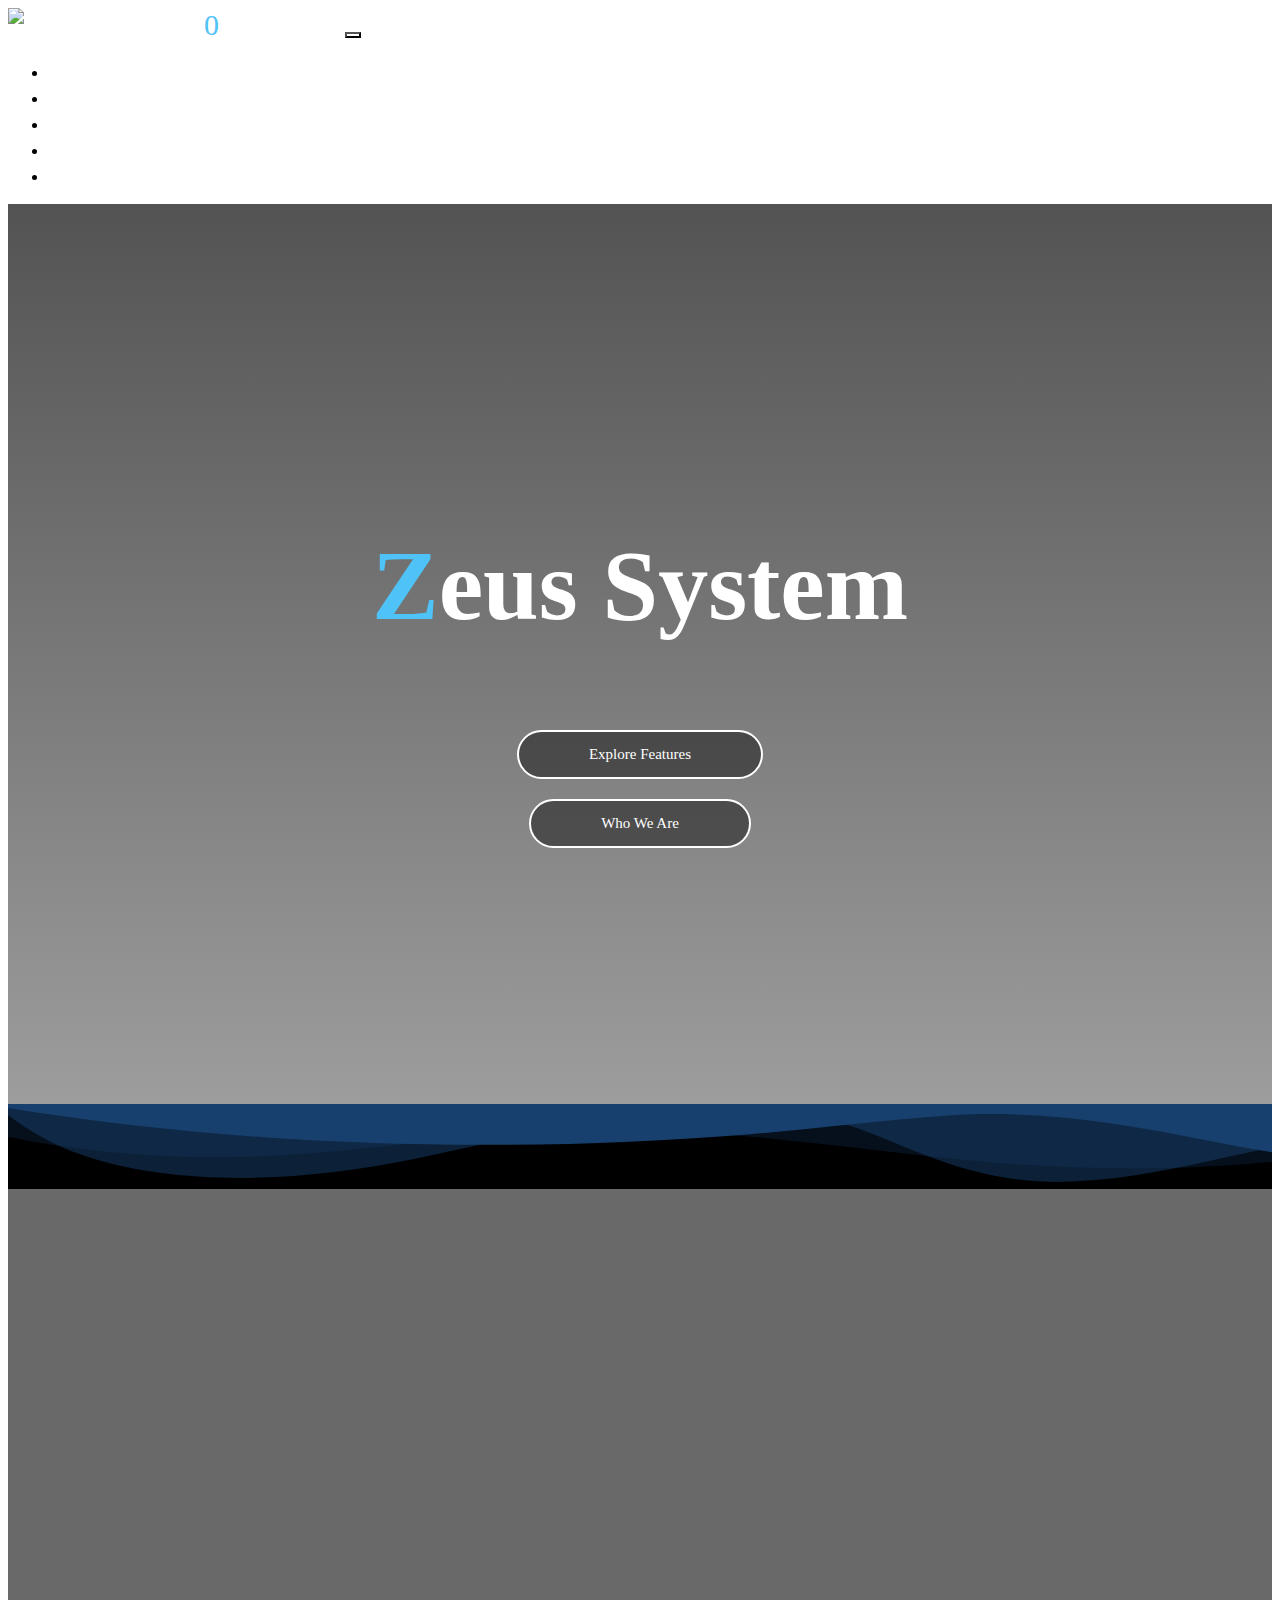
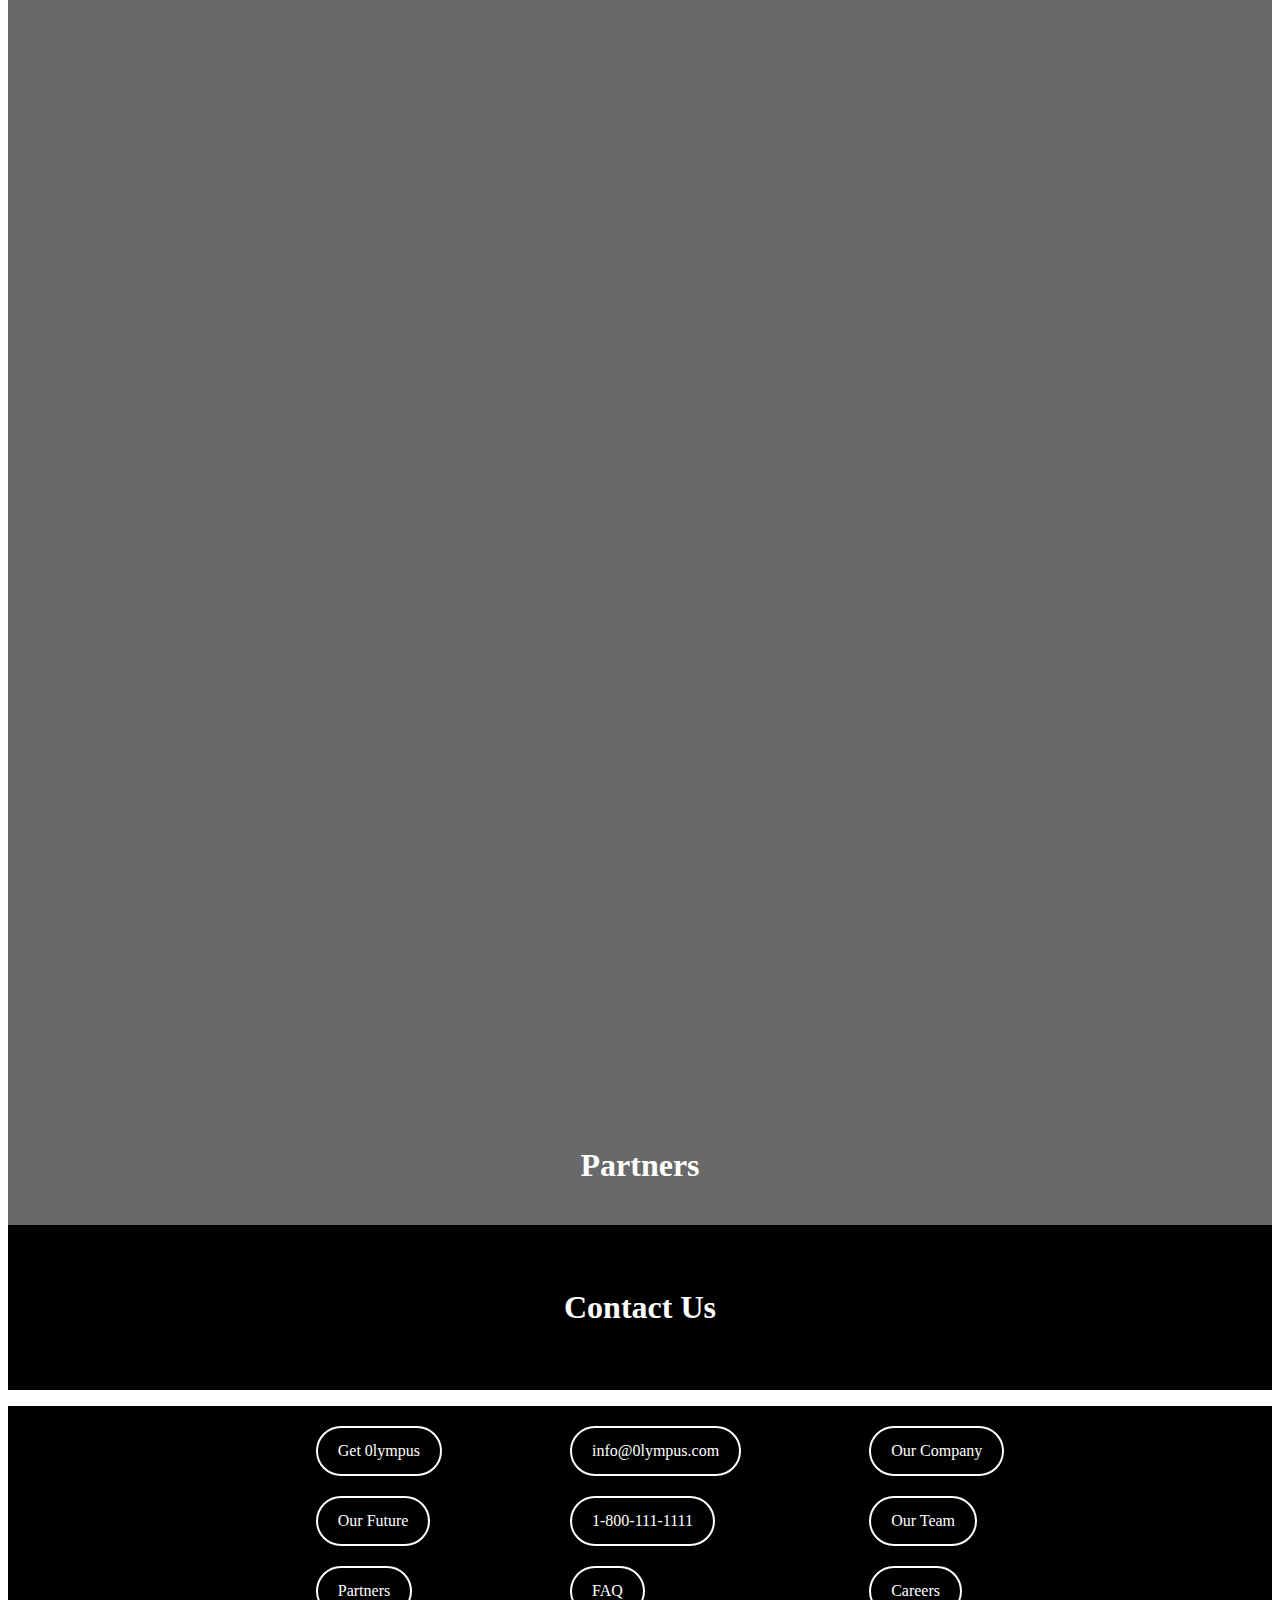
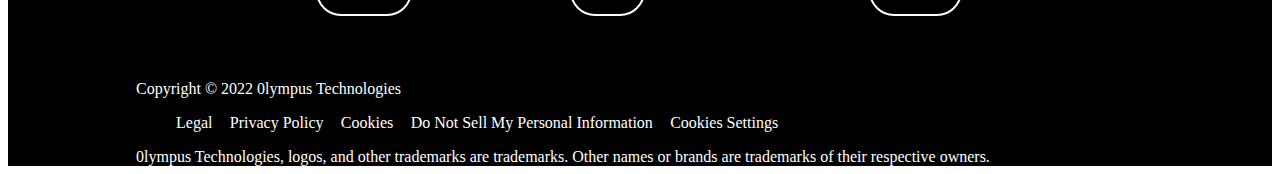
==== commit 84482ed4: "changed title, shorter and readable" ====
--- a/index.html
+++ b/index.html
@@ -18,7 +18,7 @@
   <script src="https://cdn.jsdelivr.net/npm/popper.js@1.12.9/dist/umd/popper.min.js" integrity="sha384-ApNbgh9B+Y1QKtv3Rn7W3mgPxhU9K/ScQsAP7hUibX39j7fakFPskvXusvfa0b4Q" crossorigin="anonymous"></script>
   <script src="https://cdn.jsdelivr.net/npm/bootstrap@4.0.0/dist/js/bootstrap.min.js" integrity="sha384-JZR6Spejh4U02d8jOt6vLEHfe/JQGiRRSQQxSfFWpi1MquVdAyjUar5+76PVCmYl" crossorigin="anonymous"></script>
   <!-- Webpage Title and favicon-->
-  <title>0lympus Technologies</title>
+  <title>0lympus</title>
   <link rel="icon" type="image/x-icon" href="https://svgsilh.com/svg/305692-2196f3.svg"">
   <!-- index specific CSS -->
   <link rel="stylesheet" href="CSS/indexCSS/animate.css">
--- a/CSS/indexCSS/index.css
+++ b/CSS/indexCSS/index.css
@@ -63,7 +63,7 @@
 .L-text-R-img img{
   display: block;
   align-items: right;
-  min-width: 25vh;
+  min-width: 30vh;
   max-width: 40vw;
   max-height: 25rem;
 }
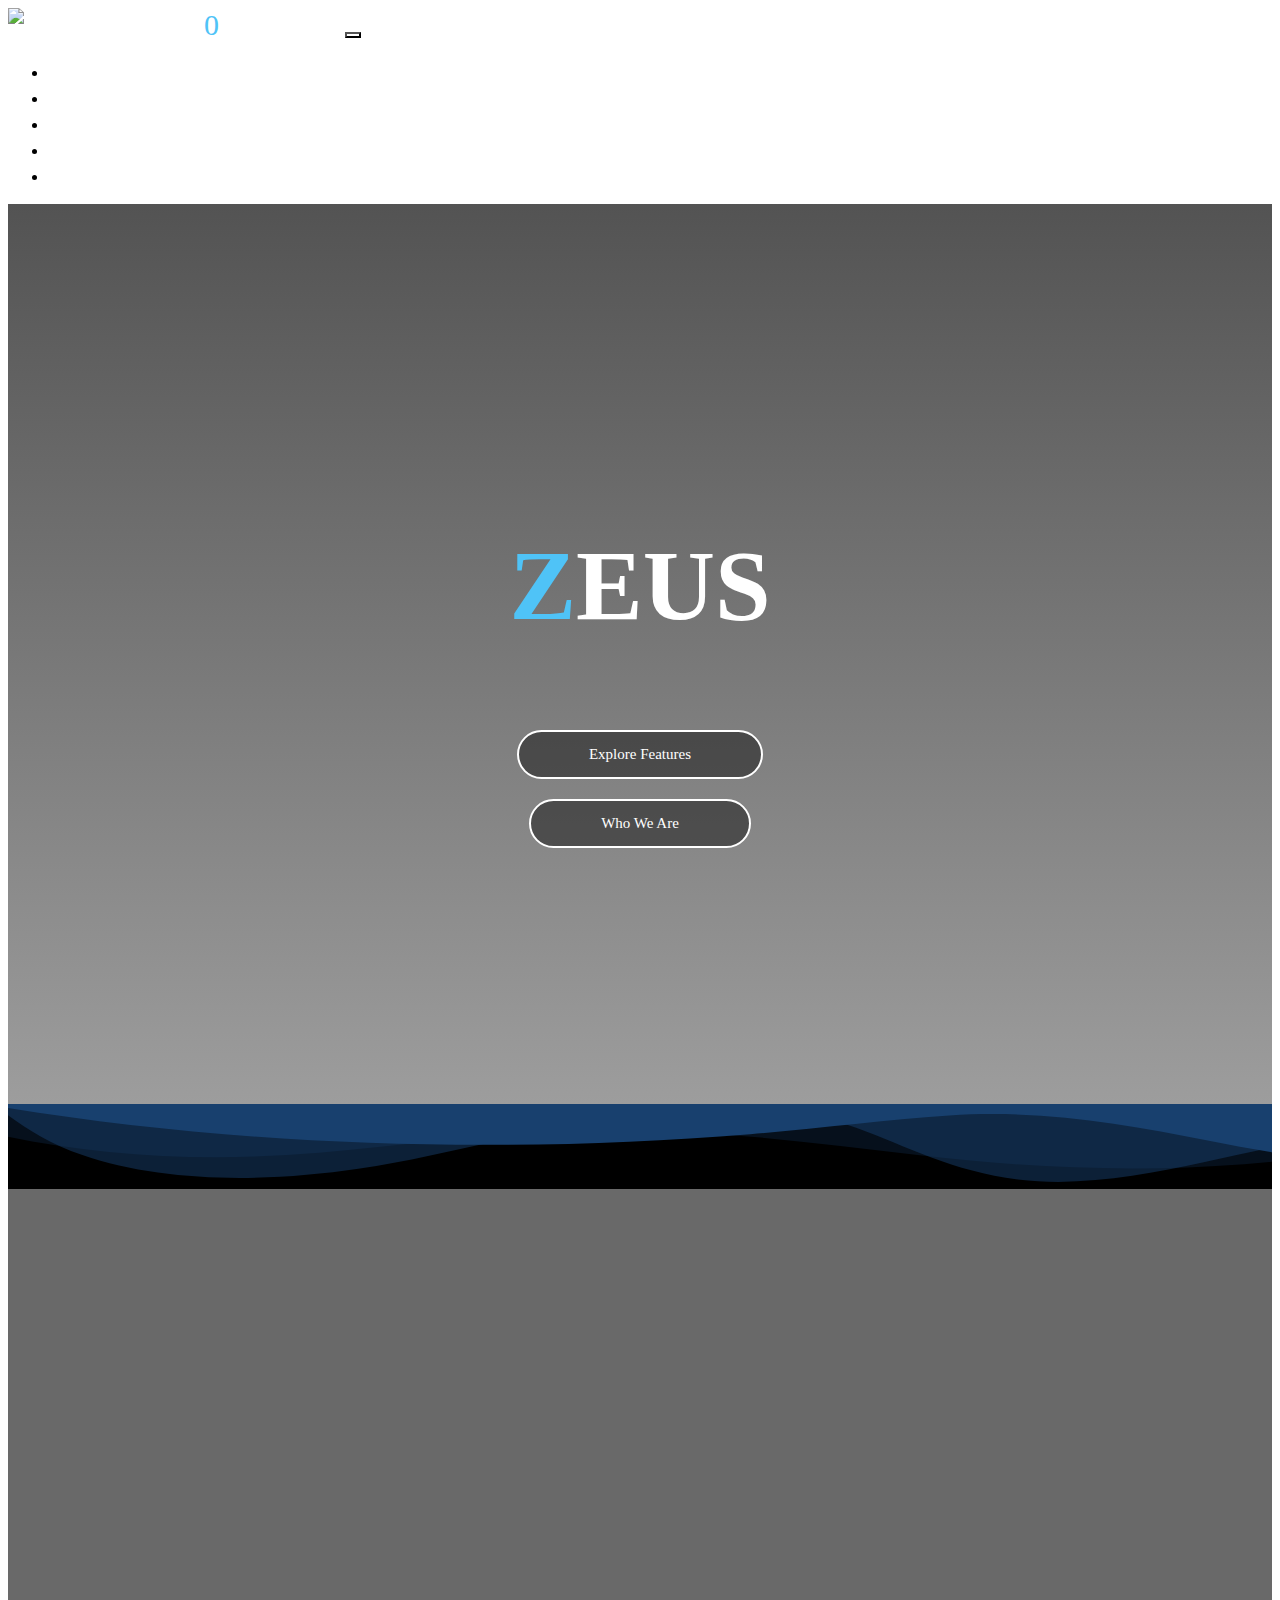
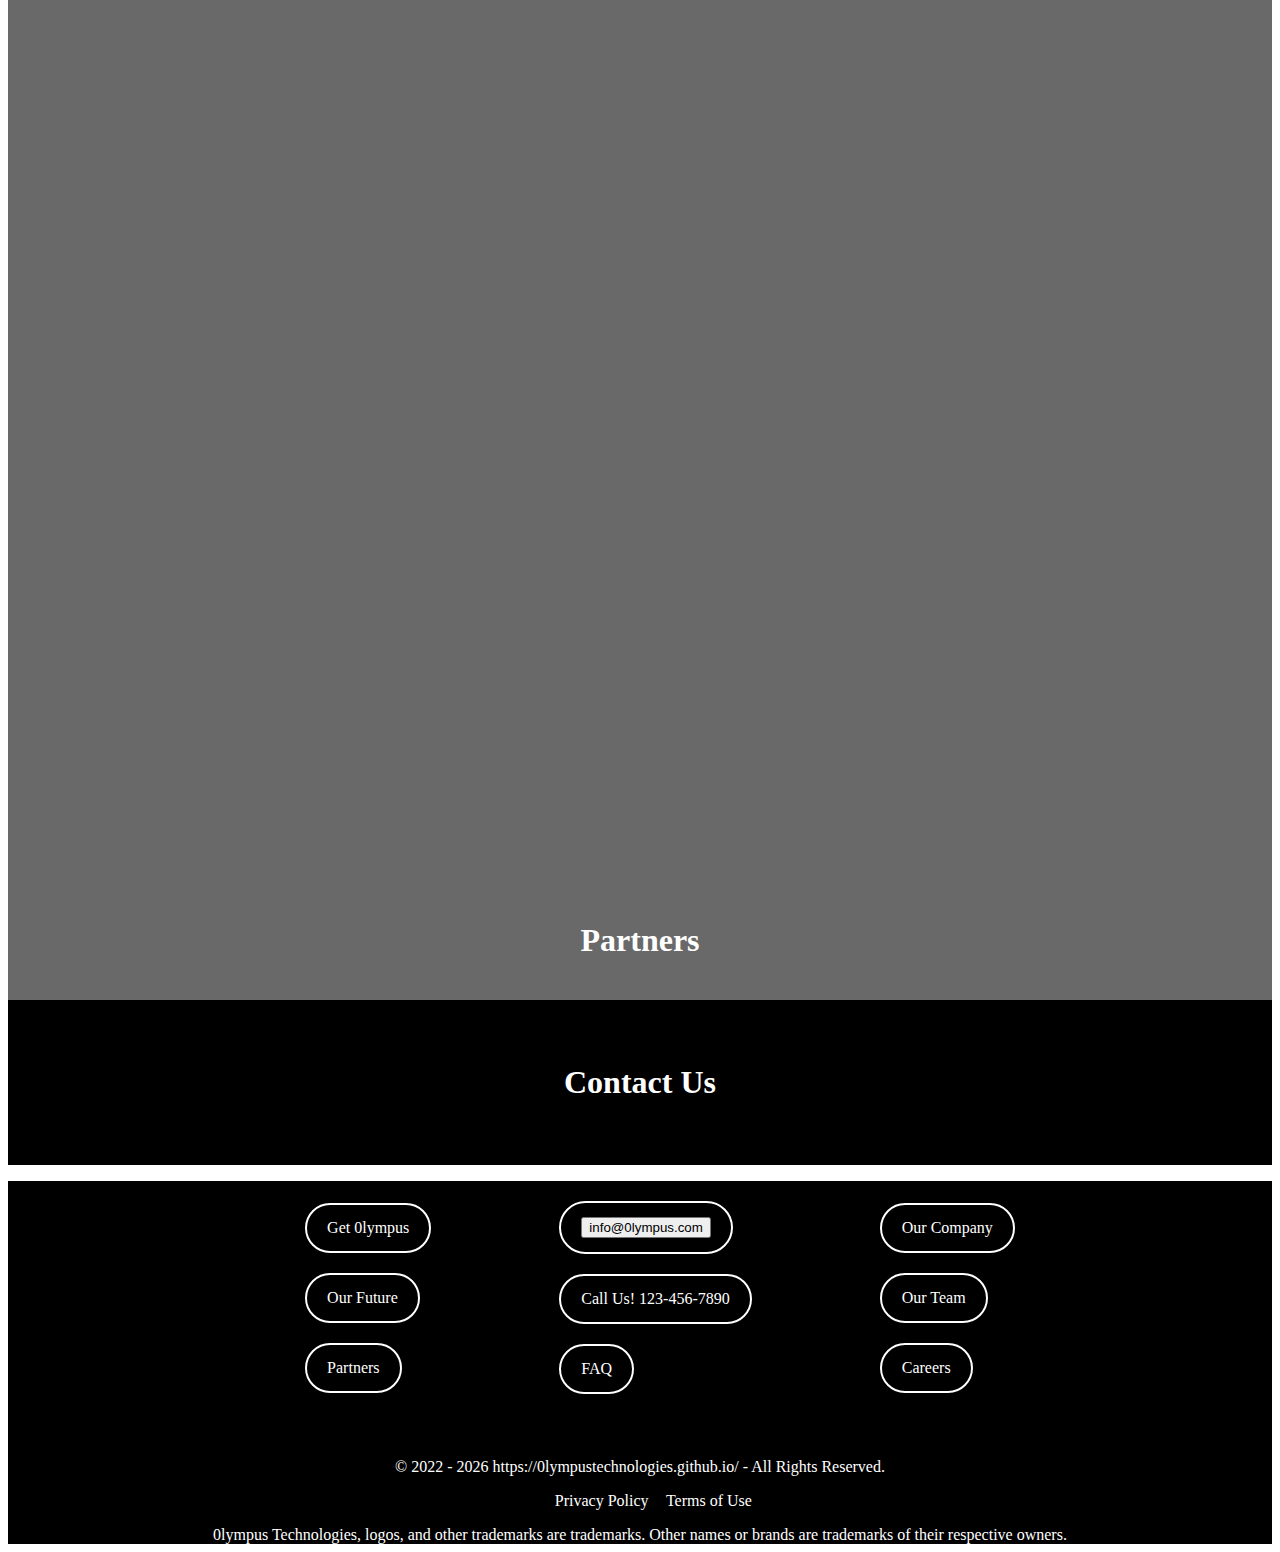
==== commit aecf2df8: "Privacy Policy, Terms of Use, remove unused files" ====
--- a/index.html
+++ b/index.html
@@ -19,11 +19,10 @@
   <script src="https://cdn.jsdelivr.net/npm/bootstrap@4.0.0/dist/js/bootstrap.min.js" integrity="sha384-JZR6Spejh4U02d8jOt6vLEHfe/JQGiRRSQQxSfFWpi1MquVdAyjUar5+76PVCmYl" crossorigin="anonymous"></script>
   <!-- Webpage Title and favicon-->
   <title>0lympus</title>
-  <link rel="icon" type="image/x-icon" href="https://svgsilh.com/svg/305692-2196f3.svg"">
+  <link rel="icon" type="image/x-icon" href="media\olympus_logo-cropped.svg">
   <!-- index specific CSS -->
   <link rel="stylesheet" href="CSS/indexCSS/animate.css">
   <link rel="stylesheet" href="CSS/indexCSS/navbar.css">
-  <link rel="stylesheet" href="CSS/indexCSS/index_sliders.css">
   <link rel="stylesheet" href="CSS/indexCSS/index.css">
   <link rel="stylesheet" href="CSS/indexCSS/backVideo.css">
   <link rel="stylesheet" href="CSS/indexCSS/footer.css">
@@ -33,8 +32,8 @@
   <nav class="navbar navbar-expand-lg navbar-light bg-transparent fixed-top p-md-3">
     <div class="container">
       <a href="index.html" class="navbar-brand fw-bold">
-        <img src="https://svgsilh.com/svg/305692-2196f3.svg" alt="Lightning bolt" 
-        width="30" height="30" class="d-inline-block align-text-top fs-1">
+        <img src="media\olympus_logo.svg" alt="Lightning bolt" 
+        width="60" height="40" class="d-inline-block align-text-top fs-1">
         <span style="color: rgb(79, 195, 247)">0</span>LYMPUS
       </a>
       <button class="navbar-toggler" type="button" data-toggle="collapse" data-target="#navbarSupportedContent" aria-controls="navbarSupportedContent" aria-expanded="false" aria-label="Toggle navigation">
@@ -70,7 +69,7 @@
     <!--buttons on top of video banner - Devon Knight-->
     <div class="content">
       <!--0lympus titlecard - Devon Knight-->
-      <h1><span style="color: rgb(79, 195, 247)">Z</span>eus System</h1>
+      <h1><span style="color: rgb(79, 195, 247)">Z</span>EUS</h1>
       <!--send viewer to features - Devon Knight-->
       <a class="innerbutton" href="HTML\productFeatures.html">Explore Features</a>  
       <!-- send viewer below to content of homepage - Devon Knight-->
@@ -108,10 +107,10 @@
     </section>
     <!--company mission section - Devon Knight -->
     <!--picture on left, text on right-->
-    <section class="from-left">
+    <section id="company" class="from-left">
       <h1>Our Company</h1>
       <div class="R-text-L-img">
-        <img class="from-right" src="https://svgsilh.com/svg/305692-2196f3.svg" alt="Lightning bolt" 
+        <img class="from-right" src="media\olympus_logo-cropped.svg" alt="Lightning bolt" 
         width="75" height="30" class="d-inline-block align-text-top fs-1">
         <p>
           We are a group of six students at the University of Ottawa studying in the fields of Software Engineering and Computer Science. We hope to go beyond our classes and disrupt the world of technology and healthcare simultaneously.
@@ -120,11 +119,8 @@
         </p>
       </div>
     </section>
-    <!-- 
-      Partner animation and randomGen art.
-      TA Mary Mousa mentioned verbally in DGD November 15th that having partner avatar placeholders is acceptable - Devon Knight
-    -->
-    <section style="padding-bottom: 0;">
+    <!-- Partner animation and randomGen art.-->
+    <section id="partners" style="padding-bottom: 0;">
       <h1 style="text-align:center">Partners</h1>
       <div class="partners">
         <div class="partner from-left">
@@ -154,15 +150,17 @@
           <a href="HTML\roadmap.html">Our Future</a>
         </li>
         <li>
-          <a href="">Partners</a>
+          <a href="#partners">Partners</a>
         </li>
       </ul>
       <ul>
         <li>
-          <a href="">info@0lympus.com</a>
-        </li>
-        <li>
-          <a href="">1-800-111-1111</a>
+          <a href="mailto:info@0lympus.com?subject=your title&body=TThe message">
+            <button id="btnOutlook">info@0lympus.com</button>
+          </a>
+        </li>
+        <li>
+          <a href="tel:123-456-7890">Call Us! 123-456-7890</a>
         </li>
         <li>
           <a href="HTML\faq.html">FAQ</a>
@@ -170,39 +168,36 @@
       </ul>
         <ul>
           <li>
-            <a href="index.html">Our Company</a>
+            <a href="#company">Our Company</a>
           </li>
           <li>
             <a href="HTML\team.html">Our Team</a>
           </li>
           <li>
-            <a href="">Careers</a>
+            <a href="#index">Careers</a>
           </li>
         </ul>
       </ul>
     <!-- Copyright Bar - Devon Knight -->
     <div class="copyright">
-      <div>Copyright © 2022 0lympus Technologies</div>
-        <div >   
+      <div id="copyright" align="center">&copy; 2022 - 2022 https://0lympustechnologies.github.io/</div>
+      <script>
+      (function(){
+        let cpr = document.getElementById("copyright");
+        cpr.innerHTML = "&copy; 2022 - "+new Date().getFullYear()+" https://0lympustechnologies.github.io/ - All Rights Reserved.";
+      })();
+      </script>
+        <div align="center">   
           <ul class="copyright-content">
             <li>
-              <a href="" >Legal</a>
+              <a href="https://www.freeprivacypolicy.com/live/7159afd9-5e6e-423a-9204-328a79d24775" >Privacy Policy</a>
             </li>
             <li>
-              <a href="" >Privacy Policy</a>
-            </li>
-            <li>
-              <a href="" ">Cookies</a>
-            </li>
-            <li>
-              <a href="" >Do Not Sell My Personal Information</a>
-            </li>
-            <li>
-              <span>Cookies Settings</span>
+              <a href="https://www.termsofusegenerator.net/live.php?token=OP7aoTy6WGGsDraOwkyxVIIHHVkBYIgl" ">Terms of Use</a>
             </li>
           </ul>
         </div>
-        <div>
+        <div align="center">
           0lympus Technologies, logos, and other trademarks are trademarks. Other names or brands are trademarks of their respective owners.
         </div>
       </div>
--- a/CSS/indexCSS/index.css
+++ b/CSS/indexCSS/index.css
@@ -42,8 +42,8 @@
 }
 /* all main homepage content formats in sections - Devon Knight */
 .main-content section{
-  padding-top: 20vh;
-  padding-bottom: 20vh;
+  padding-top: 15vh;
+  padding-bottom: 15vh;
   padding-left: 5vw;
   padding-right: 5vw;
 }
@@ -74,20 +74,19 @@
     display: flex;
     flex-wrap: wrap;
     padding-left: 5px;
+    align-items: center;
+    justify-content: center;
   }
   .L-text-R-img p{
     padding-right: 5px;
-    display: flex;
     align-items: center;
     justify-content: center;
   }
   .L-text-R-img img{
-    margin-left: 20vw;
-    align-items: right;
     min-width: 50vw;
-    max-width: 25vw;
+    max-width: 70vw;
     min-height: 50vw;
-    max-height: 50vw;
+    max-height: 70vw;
   }
 }
 /* left-side text + right-side image - Devon Knight */
@@ -123,18 +122,15 @@
   }
   .R-text-L-img{
     display: flex;
+    align-items: center;
+    justify-content: center;
     flex-wrap: wrap;
     padding-left: 5px;
   }
   .R-text-L-img p{
     padding-right: 5px;
-    display: flex;
-    align-items: center;
-    justify-content: center;
   }
   .R-text-L-img img{
-    margin-left: 30vw;
-    align-items: center;
     min-width: 25vw;
     max-width: 25vw;
     min-height: 25vw;
